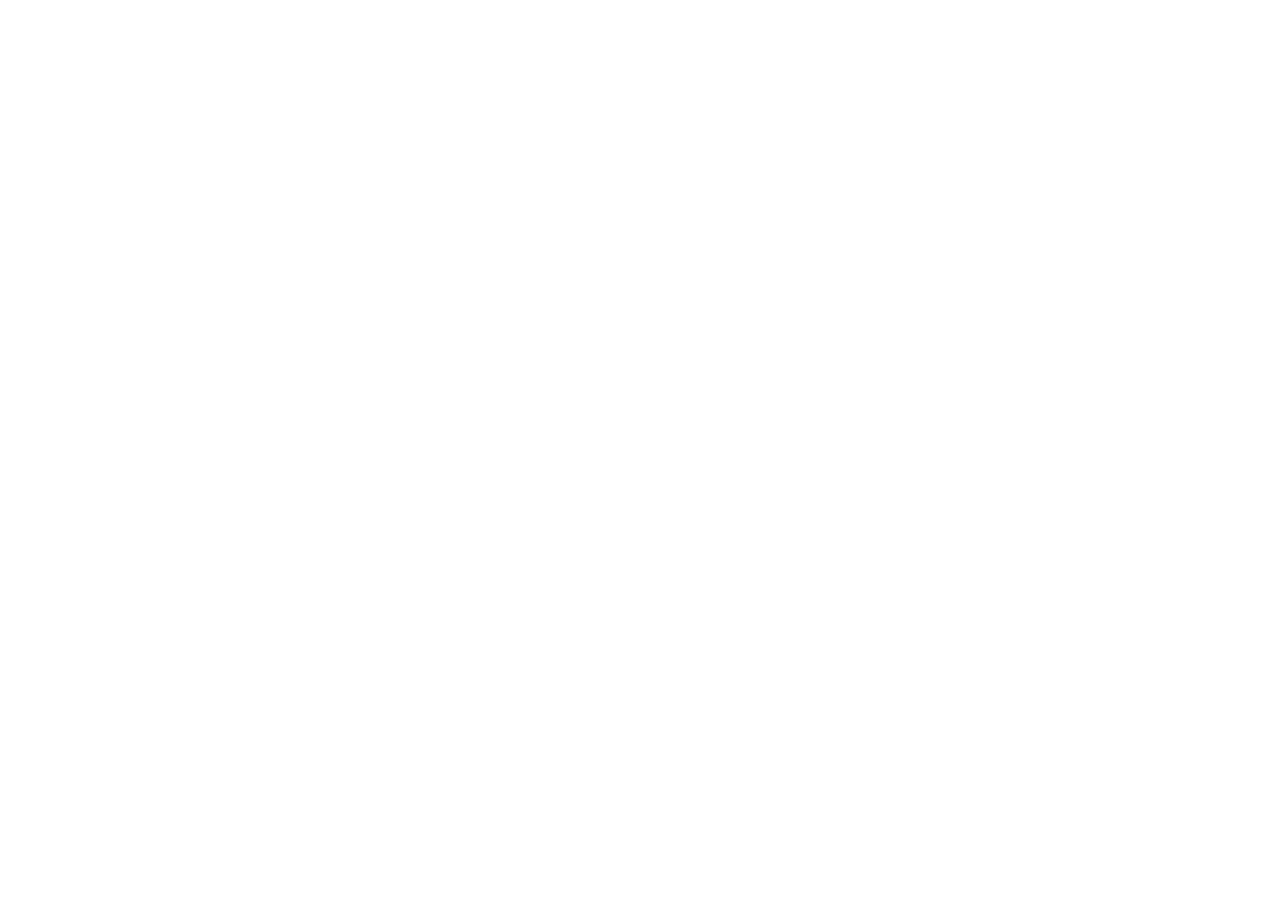
==== index.html @ 52d8357c "init project" ====
<!DOCTYPE html>
<html lang="en">

<head>
    <meta charset="UTF-8">
    <meta http-equiv="X-UA-Compatible" content="IE=edge">
    <meta name="viewport" content="width=device-width, initial-scale=1.0">
    <title>后台主页</title>
</head>

<body>

</body>

</html>
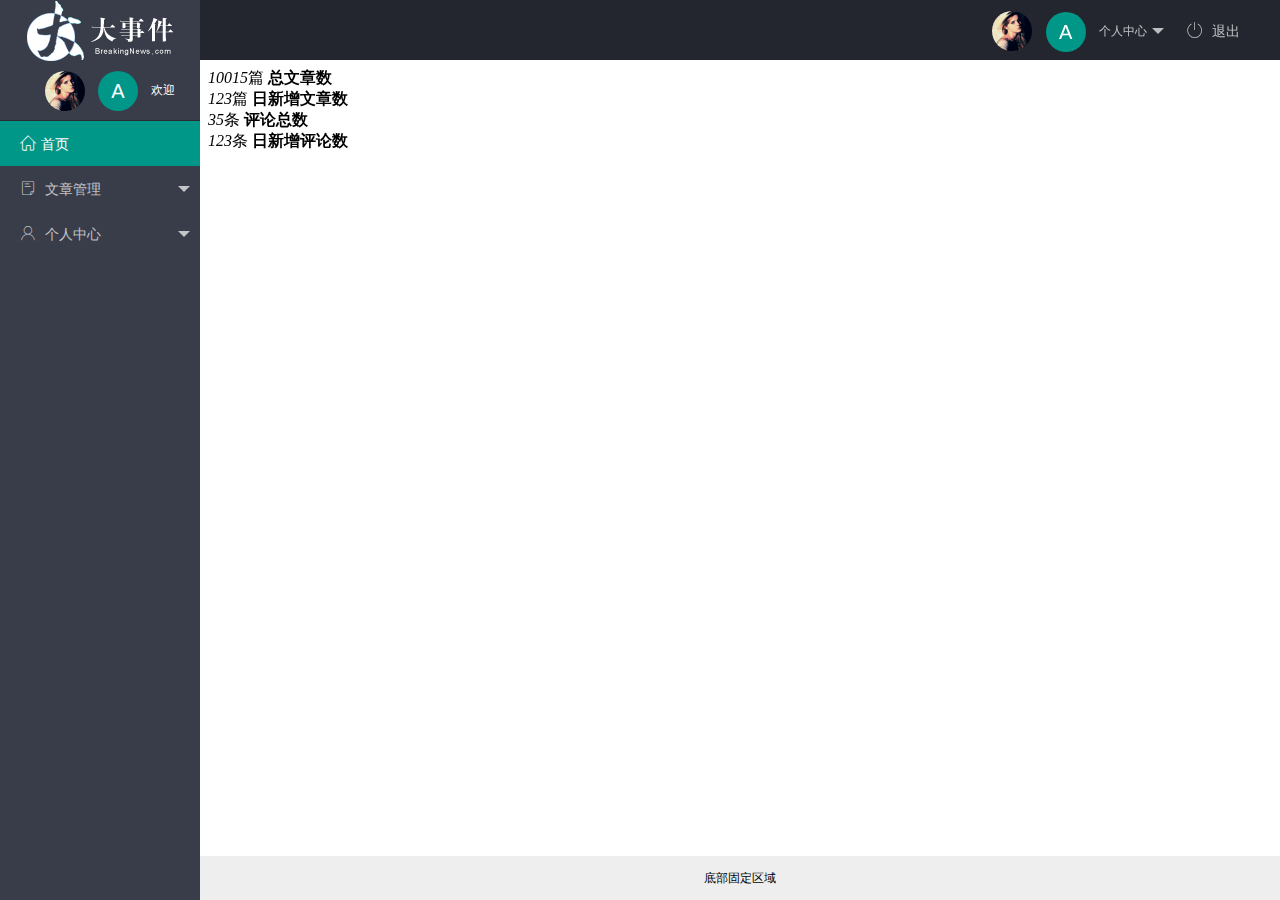
==== commit d38a1b38: "完成了主页功能" ====
--- a/index.html
+++ b/index.html
@@ -6,10 +6,88 @@
     <meta http-equiv="X-UA-Compatible" content="IE=edge">
     <meta name="viewport" content="width=device-width, initial-scale=1.0">
     <title>后台主页</title>
+    <link rel="stylesheet" href="assets/lib/layui/css/layui.css">
+    <!-- 导入自己的样式表 -->
+    <link rel="stylesheet" href="assets/css/index.css">
+    <!-- 导入第三方图标 -->
+    <link rel="stylesheet" href="assets/fonts/iconfont.css">
+    <!-- 导入jQuery文件 -->
+    <script src="assets/lib/jquery.js"></script>
+    <!-- 导入自己封装的Ajax -->
+    <script src="assets/js/baseAPI.js"></script>
+    <!-- 导入自己的js -->
+    <script src="assets/js/index.js"></script>
+
 </head>
 
 <body>
+    <div class="layui-layout layui-layout-admin">
+        <div class="layui-header">
+            <div class="layui-logo layui-hide-xs layui-bg-black">
+                <img src="assets/images/logo.png" alt="">
+            </div>
+            <ul class="layui-nav layui-layout-right">
+                <li class="layui-nav-item layui-hide layui-show-md-inline-block">
+                    <a href="javascript:;" class="userinfo">
+                        <img src="assets/images/sample.jpg" class="layui-nav-img">
+                        <span class="text-avatar">A</span> 个人中心
+                    </a>
+                    <dl class="layui-nav-child">
+                        <dd><a href="">基本资料</a></dd>
+                        <dd><a href="">更换头像</a></dd>
+                        <dd><a href="">充值密码</a></dd>
+                    </dl>
+                </li>
+                <li class="layui-nav-item" lay-header-event="menuRight" lay-unselect>
+                    <a href="javascript:;" id="btnLogout"><span class="iconfont icon-tuichu"></span>    退出</a>
+                </li>
+            </ul>
+        </div>
 
+        <div class="layui-side layui-bg-black">
+            <div class="layui-side-scroll">
+                <div class="userinfo">
+                    <img src="assets/images/sample.jpg" class="layui-nav-img">
+                    <span class="text-avatar">A</span>
+                    <span id="welcome">欢迎</span>
+                </div>
+                <!-- 左侧导航区域（可配合layui已有的垂直导航） -->
+                <ul class="layui-nav layui-nav-tree" lay-filter="test" lay-shrink="all">
+                    <li class="layui-nav-item layui-this">
+                        <a class="" href="home/dashboard.html" target="fm"><span class="iconfont icon-home"></span>首页</a>
+                    </li>
+                    <li class="layui-nav-item">
+                        <a href="javascript:;"><span class="iconfont icon-16"></span> 文章管理</a>
+                        <dl class="layui-nav-child">
+                            <dd><a href="javascript:;"><i class="layui-icon layui-icon-template-1"></i>  文章类别</a></dd>
+                            <dd><a href="javascript:;"><i class="layui-icon layui-icon-template-1"></i>  文章列表</a></dd>
+                            <dd><a href="javascript:;"><i class="layui-icon layui-icon-template-1"></i>  发布文章</a></dd>
+                        </dl>
+                    </li>
+                    <li class="layui-nav-item">
+                        <a href="javascript:;"><span class="iconfont icon-user"></span> 个人中心</a>
+                        <dl class="layui-nav-child">
+                            <dd><a href="javascript:;"><i class="layui-icon layui-icon-tabs"></i>基本资料</a></dd>
+                            <dd><a href="javascript:;"><i class="layui-icon layui-icon-tabs"></i>更换头像</a></dd>
+                            <dd><a href="javascript:;"><i class="layui-icon layui-icon-tabs"></i>重置密码</a></dd>
+                        </dl>
+                    </li>
+                </ul>
+            </div>
+        </div>
+
+        <div class="layui-body">
+            <!-- 内容主体区域 -->
+            <iframe name="fm" src="home/dashboard.html" frameborder="0"></iframe>
+        </div>
+
+        <div class="layui-footer">
+            <!-- 底部固定区域 -->
+            底部固定区域
+        </div>
+    </div>
+    <!-- 导入layui 的js文件 -->
+    <script src="assets/lib/layui/layui.all.js"></script>
 </body>
 
 </html>--- a/assets/lib/layui/css/layui.css
+++ b/assets/lib/layui/css/layui.css
@@ -0,0 +1,2 @@
+/** layui-v2.5.5 MIT License By https://www.layui.com */
+ .layui-inline,img{display:inline-block;vertical-align:middle}h1,h2,h3,h4,h5,h6{font-weight:400}.layui-edge,.layui-header,.layui-inline,.layui-main{position:relative}.layui-body,.layui-edge,.layui-elip{overflow:hidden}.layui-btn,.layui-edge,.layui-inline,img{vertical-align:middle}.layui-btn,.layui-disabled,.layui-icon,.layui-unselect{-moz-user-select:none;-webkit-user-select:none;-ms-user-select:none}.layui-elip,.layui-form-checkbox span,.layui-form-pane .layui-form-label{text-overflow:ellipsis;white-space:nowrap}.layui-breadcrumb,.layui-tree-btnGroup{visibility:hidden}blockquote,body,button,dd,div,dl,dt,form,h1,h2,h3,h4,h5,h6,input,li,ol,p,pre,td,textarea,th,ul{margin:0;padding:0;-webkit-tap-highlight-color:rgba(0,0,0,0)}a:active,a:hover{outline:0}img{border:none}li{list-style:none}table{border-collapse:collapse;border-spacing:0}h4,h5,h6{font-size:100%}button,input,optgroup,option,select,textarea{font-family:inherit;font-size:inherit;font-style:inherit;font-weight:inherit;outline:0}pre{white-space:pre-wrap;white-space:-moz-pre-wrap;white-space:-pre-wrap;white-space:-o-pre-wrap;word-wrap:break-word}body{line-height:24px;font:14px Helvetica Neue,Helvetica,PingFang SC,Tahoma,Arial,sans-serif}hr{height:1px;margin:10px 0;border:0;clear:both}a{color:#333;text-decoration:none}a:hover{color:#777}a cite{font-style:normal;*cursor:pointer}.layui-border-box,.layui-border-box *{box-sizing:border-box}.layui-box,.layui-box *{box-sizing:content-box}.layui-clear{clear:both;*zoom:1}.layui-clear:after{content:'\20';clear:both;*zoom:1;display:block;height:0}.layui-inline{*display:inline;*zoom:1}.layui-edge{display:inline-block;width:0;height:0;border-width:6px;border-style:dashed;border-color:transparent}.layui-edge-top{top:-4px;border-bottom-color:#999;border-bottom-style:solid}.layui-edge-right{border-left-color:#999;border-left-style:solid}.layui-edge-bottom{top:2px;border-top-color:#999;border-top-style:solid}.layui-edge-left{border-right-color:#999;border-right-style:solid}.layui-disabled,.layui-disabled:hover{color:#d2d2d2!important;cursor:not-allowed!important}.layui-circle{border-radius:100%}.layui-show{display:block!important}.layui-hide{display:none!important}@font-face{font-family:layui-icon;src:url(../font/iconfont.eot?v=250);src:url(../font/iconfont.eot?v=250#iefix) format('embedded-opentype'),url(../font/iconfont.woff2?v=250) format('woff2'),url(../font/iconfont.woff?v=250) format('woff'),url(../font/iconfont.ttf?v=250) format('truetype'),url(../font/iconfont.svg?v=250#layui-icon) format('svg')}.layui-icon{font-family:layui-icon!important;font-size:16px;font-style:normal;-webkit-font-smoothing:antialiased;-moz-osx-font-smoothing:grayscale}.layui-icon-reply-fill:before{content:"\e611"}.layui-icon-set-fill:before{content:"\e614"}.layui-icon-menu-fill:before{content:"\e60f"}.layui-icon-search:before{content:"\e615"}.layui-icon-share:before{content:"\e641"}.layui-icon-set-sm:before{content:"\e620"}.layui-icon-engine:before{content:"\e628"}.layui-icon-close:before{content:"\1006"}.layui-icon-close-fill:before{content:"\1007"}.layui-icon-chart-screen:before{content:"\e629"}.layui-icon-star:before{content:"\e600"}.layui-icon-circle-dot:before{content:"\e617"}.layui-icon-chat:before{content:"\e606"}.layui-icon-release:before{content:"\e609"}.layui-icon-list:before{content:"\e60a"}.layui-icon-chart:before{content:"\e62c"}.layui-icon-ok-circle:before{content:"\1005"}.layui-icon-layim-theme:before{content:"\e61b"}.layui-icon-table:before{content:"\e62d"}.layui-icon-right:before{content:"\e602"}.layui-icon-left:before{content:"\e603"}.layui-icon-cart-simple:before{content:"\e698"}.layui-icon-face-cry:before{content:"\e69c"}.layui-icon-face-smile:before{content:"\e6af"}.layui-icon-survey:before{content:"\e6b2"}.layui-icon-tree:before{content:"\e62e"}.layui-icon-upload-circle:before{content:"\e62f"}.layui-icon-add-circle:before{content:"\e61f"}.layui-icon-download-circle:before{content:"\e601"}.layui-icon-templeate-1:before{content:"\e630"}.layui-icon-util:before{content:"\e631"}.layui-icon-face-surprised:before{content:"\e664"}.layui-icon-edit:before{content:"\e642"}.layui-icon-speaker:before{content:"\e645"}.layui-icon-down:before{content:"\e61a"}.layui-icon-file:before{content:"\e621"}.layui-icon-layouts:before{content:"\e632"}.layui-icon-rate-half:before{content:"\e6c9"}.layui-icon-add-circle-fine:before{content:"\e608"}.layui-icon-prev-circle:before{content:"\e633"}.layui-icon-read:before{content:"\e705"}.layui-icon-404:before{content:"\e61c"}.layui-icon-carousel:before{content:"\e634"}.layui-icon-help:before{content:"\e607"}.layui-icon-code-circle:before{content:"\e635"}.layui-icon-water:before{content:"\e636"}.layui-icon-username:before{content:"\e66f"}.layui-icon-find-fill:before{content:"\e670"}.layui-icon-about:before{content:"\e60b"}.layui-icon-location:before{content:"\e715"}.layui-icon-up:before{content:"\e619"}.layui-icon-pause:before{content:"\e651"}.layui-icon-date:before{content:"\e637"}.layui-icon-layim-uploadfile:before{content:"\e61d"}.layui-icon-delete:before{content:"\e640"}.layui-icon-play:before{content:"\e652"}.layui-icon-top:before{content:"\e604"}.layui-icon-friends:before{content:"\e612"}.layui-icon-refresh-3:before{content:"\e9aa"}.layui-icon-ok:before{content:"\e605"}.layui-icon-layer:before{content:"\e638"}.layui-icon-face-smile-fine:before{content:"\e60c"}.layui-icon-dollar:before{content:"\e659"}.layui-icon-group:before{content:"\e613"}.layui-icon-layim-download:before{content:"\e61e"}.layui-icon-picture-fine:before{content:"\e60d"}.layui-icon-link:before{content:"\e64c"}.layui-icon-diamond:before{content:"\e735"}.layui-icon-log:before{content:"\e60e"}.layui-icon-rate-solid:before{content:"\e67a"}.layui-icon-fonts-del:before{content:"\e64f"}.layui-icon-unlink:before{content:"\e64d"}.layui-icon-fonts-clear:before{content:"\e639"}.layui-icon-triangle-r:before{content:"\e623"}.layui-icon-circle:before{content:"\e63f"}.layui-icon-radio:before{content:"\e643"}.layui-icon-align-center:before{content:"\e647"}.layui-icon-align-right:before{content:"\e648"}.layui-icon-align-left:before{content:"\e649"}.layui-icon-loading-1:before{content:"\e63e"}.layui-icon-return:before{content:"\e65c"}.layui-icon-fonts-strong:before{content:"\e62b"}.layui-icon-upload:before{content:"\e67c"}.layui-icon-dialogue:before{content:"\e63a"}.layui-icon-video:before{content:"\e6ed"}.layui-icon-headset:before{content:"\e6fc"}.layui-icon-cellphone-fine:before{content:"\e63b"}.layui-icon-add-1:before{content:"\e654"}.layui-icon-face-smile-b:before{content:"\e650"}.layui-icon-fonts-html:before{content:"\e64b"}.layui-icon-form:before{content:"\e63c"}.layui-icon-cart:before{content:"\e657"}.layui-icon-camera-fill:before{content:"\e65d"}.layui-icon-tabs:before{content:"\e62a"}.layui-icon-fonts-code:before{content:"\e64e"}.layui-icon-fire:before{content:"\e756"}.layui-icon-set:before{content:"\e716"}.layui-icon-fonts-u:before{content:"\e646"}.layui-icon-triangle-d:before{content:"\e625"}.layui-icon-tips:before{content:"\e702"}.layui-icon-picture:before{content:"\e64a"}.layui-icon-more-vertical:before{content:"\e671"}.layui-icon-flag:before{content:"\e66c"}.layui-icon-loading:before{content:"\e63d"}.layui-icon-fonts-i:before{content:"\e644"}.layui-icon-refresh-1:before{content:"\e666"}.layui-icon-rmb:before{content:"\e65e"}.layui-icon-home:before{content:"\e68e"}.layui-icon-user:before{content:"\e770"}.layui-icon-notice:before{content:"\e667"}.layui-icon-login-weibo:before{content:"\e675"}.layui-icon-voice:before{content:"\e688"}.layui-icon-upload-drag:before{content:"\e681"}.layui-icon-login-qq:before{content:"\e676"}.layui-icon-snowflake:before{content:"\e6b1"}.layui-icon-file-b:before{content:"\e655"}.layui-icon-template:before{content:"\e663"}.layui-icon-auz:before{content:"\e672"}.layui-icon-console:before{content:"\e665"}.layui-icon-app:before{content:"\e653"}.layui-icon-prev:before{content:"\e65a"}.layui-icon-website:before{content:"\e7ae"}.layui-icon-next:before{content:"\e65b"}.layui-icon-component:before{content:"\e857"}.layui-icon-more:before{content:"\e65f"}.layui-icon-login-wechat:before{content:"\e677"}.layui-icon-shrink-right:before{content:"\e668"}.layui-icon-spread-left:before{content:"\e66b"}.layui-icon-camera:before{content:"\e660"}.layui-icon-note:before{content:"\e66e"}.layui-icon-refresh:before{content:"\e669"}.layui-icon-female:before{content:"\e661"}.layui-icon-male:before{content:"\e662"}.layui-icon-password:before{content:"\e673"}.layui-icon-senior:before{content:"\e674"}.layui-icon-theme:before{content:"\e66a"}.layui-icon-tread:before{content:"\e6c5"}.layui-icon-praise:before{content:"\e6c6"}.layui-icon-star-fill:before{content:"\e658"}.layui-icon-rate:before{content:"\e67b"}.layui-icon-template-1:before{content:"\e656"}.layui-icon-vercode:before{content:"\e679"}.layui-icon-cellphone:before{content:"\e678"}.layui-icon-screen-full:before{content:"\e622"}.layui-icon-screen-restore:before{content:"\e758"}.layui-icon-cols:before{content:"\e610"}.layui-icon-export:before{content:"\e67d"}.layui-icon-print:before{content:"\e66d"}.layui-icon-slider:before{content:"\e714"}.layui-icon-addition:before{content:"\e624"}.layui-icon-subtraction:before{content:"\e67e"}.layui-icon-service:before{content:"\e626"}.layui-icon-transfer:before{content:"\e691"}.layui-main{width:1140px;margin:0 auto}.layui-header{z-index:1000;height:60px}.layui-header a:hover{transition:all .5s;-webkit-transition:all .5s}.layui-side{position:fixed;left:0;top:0;bottom:0;z-index:999;width:200px;overflow-x:hidden}.layui-side-scroll{position:relative;width:220px;height:100%;overflow-x:hidden}.layui-body{position:absolute;left:200px;right:0;top:0;bottom:0;z-index:998;width:auto;overflow-y:auto;box-sizing:border-box}.layui-layout-body{overflow:hidden}.layui-layout-admin .layui-header{background-color:#23262E}.layui-layout-admin .layui-side{top:60px;width:200px;overflow-x:hidden}.layui-layout-admin .layui-body{position:fixed;top:60px;bottom:44px}.layui-layout-admin .layui-main{width:auto;margin:0 15px}.layui-layout-admin .layui-footer{position:fixed;left:200px;right:0;bottom:0;height:44px;line-height:44px;padding:0 15px;background-color:#eee}.layui-layout-admin .layui-logo{position:absolute;left:0;top:0;width:200px;height:100%;line-height:60px;text-align:center;color:#009688;font-size:16px}.layui-layout-admin .layui-header .layui-nav{background:0 0}.layui-layout-left{position:absolute!important;left:200px;top:0}.layui-layout-right{position:absolute!important;right:0;top:0}.layui-container{position:relative;margin:0 auto;padding:0 15px;box-sizing:border-box}.layui-fluid{position:relative;margin:0 auto;padding:0 15px}.layui-row:after,.layui-row:before{content:'';display:block;clear:both}.layui-col-lg1,.layui-col-lg10,.layui-col-lg11,.layui-col-lg12,.layui-col-lg2,.layui-col-lg3,.layui-col-lg4,.layui-col-lg5,.layui-col-lg6,.layui-col-lg7,.layui-col-lg8,.layui-col-lg9,.layui-col-md1,.layui-col-md10,.layui-col-md11,.layui-col-md12,.layui-col-md2,.layui-col-md3,.layui-col-md4,.layui-col-md5,.layui-col-md6,.layui-col-md7,.layui-col-md8,.layui-col-md9,.layui-col-sm1,.layui-col-sm10,.layui-col-sm11,.layui-col-sm12,.layui-col-sm2,.layui-col-sm3,.layui-col-sm4,.layui-col-sm5,.layui-col-sm6,.layui-col-sm7,.layui-col-sm8,.layui-col-sm9,.layui-col-xs1,.layui-col-xs10,.layui-col-xs11,.layui-col-xs12,.layui-col-xs2,.layui-col-xs3,.layui-col-xs4,.layui-col-xs5,.layui-col-xs6,.layui-col-xs7,.layui-col-xs8,.layui-col-xs9{position:relative;display:block;box-sizing:border-box}.layui-col-xs1,.layui-col-xs10,.layui-col-xs11,.layui-col-xs12,.layui-col-xs2,.layui-col-xs3,.layui-col-xs4,.layui-col-xs5,.layui-col-xs6,.layui-col-xs7,.layui-col-xs8,.layui-col-xs9{float:left}.layui-col-xs1{width:8.33333333%}.layui-col-xs2{width:16.66666667%}.layui-col-xs3{width:25%}.layui-col-xs4{width:33.33333333%}.layui-col-xs5{width:41.66666667%}.layui-col-xs6{width:50%}.layui-col-xs7{width:58.33333333%}.layui-col-xs8{width:66.66666667%}.layui-col-xs9{width:75%}.layui-col-xs10{width:83.33333333%}.layui-col-xs11{width:91.66666667%}.layui-col-xs12{width:100%}.layui-col-xs-offset1{margin-left:8.33333333%}.layui-col-xs-offset2{margin-left:16.66666667%}.layui-col-xs-offset3{margin-left:25%}.layui-col-xs-offset4{margin-left:33.33333333%}.layui-col-xs-offset5{margin-left:41.66666667%}.layui-col-xs-offset6{margin-left:50%}.layui-col-xs-offset7{margin-left:58.33333333%}.layui-col-xs-offset8{margin-left:66.66666667%}.layui-col-xs-offset9{margin-left:75%}.layui-col-xs-offset10{margin-left:83.33333333%}.layui-col-xs-offset11{margin-left:91.66666667%}.layui-col-xs-offset12{margin-left:100%}@media screen and (max-width:768px){.layui-hide-xs{display:none!important}.layui-show-xs-block{display:block!important}.layui-show-xs-inline{display:inline!important}.layui-show-xs-inline-block{display:inline-block!important}}@media screen and (min-width:768px){.layui-container{width:750px}.layui-hide-sm{display:none!important}.layui-show-sm-block{display:block!important}.layui-show-sm-inline{display:inline!important}.layui-show-sm-inline-block{display:inline-block!important}.layui-col-sm1,.layui-col-sm10,.layui-col-sm11,.layui-col-sm12,.layui-col-sm2,.layui-col-sm3,.layui-col-sm4,.layui-col-sm5,.layui-col-sm6,.layui-col-sm7,.layui-col-sm8,.layui-col-sm9{float:left}.layui-col-sm1{width:8.33333333%}.layui-col-sm2{width:16.66666667%}.layui-col-sm3{width:25%}.layui-col-sm4{width:33.33333333%}.layui-col-sm5{width:41.66666667%}.layui-col-sm6{width:50%}.layui-col-sm7{width:58.33333333%}.layui-col-sm8{width:66.66666667%}.layui-col-sm9{width:75%}.layui-col-sm10{width:83.33333333%}.layui-col-sm11{width:91.66666667%}.layui-col-sm12{width:100%}.layui-col-sm-offset1{margin-left:8.33333333%}.layui-col-sm-offset2{margin-left:16.66666667%}.layui-col-sm-offset3{margin-left:25%}.layui-col-sm-offset4{margin-left:33.33333333%}.layui-col-sm-offset5{margin-left:41.66666667%}.layui-col-sm-offset6{margin-left:50%}.layui-col-sm-offset7{margin-left:58.33333333%}.layui-col-sm-offset8{margin-left:66.66666667%}.layui-col-sm-offset9{margin-left:75%}.layui-col-sm-offset10{margin-left:83.33333333%}.layui-col-sm-offset11{margin-left:91.66666667%}.layui-col-sm-offset12{margin-left:100%}}@media screen and (min-width:992px){.layui-container{width:970px}.layui-hide-md{display:none!important}.layui-show-md-block{display:block!important}.layui-show-md-inline{display:inline!important}.layui-show-md-inline-block{display:inline-block!important}.layui-col-md1,.layui-col-md10,.layui-col-md11,.layui-col-md12,.layui-col-md2,.layui-col-md3,.layui-col-md4,.layui-col-md5,.layui-col-md6,.layui-col-md7,.layui-col-md8,.layui-col-md9{float:left}.layui-col-md1{width:8.33333333%}.layui-col-md2{width:16.66666667%}.layui-col-md3{width:25%}.layui-col-md4{width:33.33333333%}.layui-col-md5{width:41.66666667%}.layui-col-md6{width:50%}.layui-col-md7{width:58.33333333%}.layui-col-md8{width:66.66666667%}.layui-col-md9{width:75%}.layui-col-md10{width:83.33333333%}.layui-col-md11{width:91.66666667%}.layui-col-md12{width:100%}.layui-col-md-offset1{margin-left:8.33333333%}.layui-col-md-offset2{margin-left:16.66666667%}.layui-col-md-offset3{margin-left:25%}.layui-col-md-offset4{margin-left:33.33333333%}.layui-col-md-offset5{margin-left:41.66666667%}.layui-col-md-offset6{margin-left:50%}.layui-col-md-offset7{margin-left:58.33333333%}.layui-col-md-offset8{margin-left:66.66666667%}.layui-col-md-offset9{margin-left:75%}.layui-col-md-offset10{margin-left:83.33333333%}.layui-col-md-offset11{margin-left:91.66666667%}.layui-col-md-offset12{margin-left:100%}}@media screen and (min-width:1200px){.layui-container{width:1170px}.layui-hide-lg{display:none!important}.layui-show-lg-block{display:block!important}.layui-show-lg-inline{display:inline!important}.layui-show-lg-inline-block{display:inline-block!important}.layui-col-lg1,.layui-col-lg10,.layui-col-lg11,.layui-col-lg12,.layui-col-lg2,.layui-col-lg3,.layui-col-lg4,.layui-col-lg5,.layui-col-lg6,.layui-col-lg7,.layui-col-lg8,.layui-col-lg9{float:left}.layui-col-lg1{width:8.33333333%}.layui-col-lg2{width:16.66666667%}.layui-col-lg3{width:25%}.layui-col-lg4{width:33.33333333%}.layui-col-lg5{width:41.66666667%}.layui-col-lg6{width:50%}.layui-col-lg7{width:58.33333333%}.layui-col-lg8{width:66.66666667%}.layui-col-lg9{width:75%}.layui-col-lg10{width:83.33333333%}.layui-col-lg11{width:91.66666667%}.layui-col-lg12{width:100%}.layui-col-lg-offset1{margin-left:8.33333333%}.layui-col-lg-offset2{margin-left:16.66666667%}.layui-col-lg-offset3{margin-left:25%}.layui-col-lg-offset4{margin-left:33.33333333%}.layui-col-lg-offset5{margin-left:41.66666667%}.layui-col-lg-offset6{margin-left:50%}.layui-col-lg-offset7{margin-left:58.33333333%}.layui-col-lg-offset8{margin-left:66.66666667%}.layui-col-lg-offset9{margin-left:75%}.layui-col-lg-offset10{margin-left:83.33333333%}.layui-col-lg-offset11{margin-left:91.66666667%}.layui-col-lg-offset12{margin-left:100%}}.layui-col-space1{margin:-.5px}.layui-col-space1>*{padding:.5px}.layui-col-space3{margin:-1.5px}.layui-col-space3>*{padding:1.5px}.layui-col-space5{margin:-2.5px}.layui-col-space5>*{padding:2.5px}.layui-col-space8{margin:-3.5px}.layui-col-space8>*{padding:3.5px}.layui-col-space10{margin:-5px}.layui-col-space10>*{padding:5px}.layui-col-space12{margin:-6px}.layui-col-space12>*{padding:6px}.layui-col-space15{margin:-7.5px}.layui-col-space15>*{padding:7.5px}.layui-col-space18{margin:-9px}.layui-col-space18>*{padding:9px}.layui-col-space20{margin:-10px}.layui-col-space20>*{padding:10px}.layui-col-space22{margin:-11px}.layui-col-space22>*{padding:11px}.layui-col-space25{margin:-12.5px}.layui-col-space25>*{padding:12.5px}.layui-col-space30{margin:-15px}.layui-col-space30>*{padding:15px}.layui-btn,.layui-input,.layui-select,.layui-textarea,.layui-upload-button{outline:0;-webkit-appearance:none;transition:all .3s;-webkit-transition:all .3s;box-sizing:border-box}.layui-elem-quote{margin-bottom:10px;padding:15px;line-height:22px;border-left:5px solid #009688;border-radius:0 2px 2px 0;background-color:#f2f2f2}.layui-quote-nm{border-style:solid;border-width:1px 1px 1px 5px;background:0 0}.layui-elem-field{margin-bottom:10px;padding:0;border-width:1px;border-style:solid}.layui-elem-field legend{margin-left:20px;padding:0 10px;font-size:20px;font-weight:300}.layui-field-title{margin:10px 0 20px;border-width:1px 0 0}.layui-field-box{padding:10px 15px}.layui-field-title .layui-field-box{padding:10px 0}.layui-progress{position:relative;height:6px;border-radius:20px;background-color:#e2e2e2}.layui-progress-bar{position:absolute;left:0;top:0;width:0;max-width:100%;height:6px;border-radius:20px;text-align:right;background-color:#5FB878;transition:all .3s;-webkit-transition:all .3s}.layui-progress-big,.layui-progress-big .layui-progress-bar{height:18px;line-height:18px}.layui-progress-text{position:relative;top:-20px;line-height:18px;font-size:12px;color:#666}.layui-progress-big .layui-progress-text{position:static;padding:0 10px;color:#fff}.layui-collapse{border-width:1px;border-style:solid;border-radius:2px}.layui-colla-content,.layui-colla-item{border-top-width:1px;border-top-style:solid}.layui-colla-item:first-child{border-top:none}.layui-colla-title{position:relative;height:42px;line-height:42px;padding:0 15px 0 35px;color:#333;background-color:#f2f2f2;cursor:pointer;font-size:14px;overflow:hidden}.layui-colla-content{display:none;padding:10px 15px;line-height:22px;color:#666}.layui-colla-icon{position:absolute;left:15px;top:0;font-size:14px}.layui-card{margin-bottom:15px;border-radius:2px;background-color:#fff;box-shadow:0 1px 2px 0 rgba(0,0,0,.05)}.layui-card:last-child{margin-bottom:0}.layui-card-header{position:relative;height:42px;line-height:42px;padding:0 15px;border-bottom:1px solid #f6f6f6;color:#333;border-radius:2px 2px 0 0;font-size:14px}.layui-bg-black,.layui-bg-blue,.layui-bg-cyan,.layui-bg-green,.layui-bg-orange,.layui-bg-red{color:#fff!important}.layui-card-body{position:relative;padding:10px 15px;line-height:24px}.layui-card-body[pad15]{padding:15px}.layui-card-body[pad20]{padding:20px}.layui-card-body .layui-table{margin:5px 0}.layui-card .layui-tab{margin:0}.layui-panel-window{position:relative;padding:15px;border-radius:0;border-top:5px solid #E6E6E6;background-color:#fff}.layui-auxiliar-moving{position:fixed;left:0;right:0;top:0;bottom:0;width:100%;height:100%;background:0 0;z-index:9999999999}.layui-form-label,.layui-form-mid,.layui-form-select,.layui-input-block,.layui-input-inline,.layui-textarea{position:relative}.layui-bg-red{background-color:#FF5722!important}.layui-bg-orange{background-color:#FFB800!important}.layui-bg-green{background-color:#009688!important}.layui-bg-cyan{background-color:#2F4056!important}.layui-bg-blue{background-color:#1E9FFF!important}.layui-bg-black{background-color:#393D49!important}.layui-bg-gray{background-color:#eee!important;color:#666!important}.layui-badge-rim,.layui-colla-content,.layui-colla-item,.layui-collapse,.layui-elem-field,.layui-form-pane .layui-form-item[pane],.layui-form-pane .layui-form-label,.layui-input,.layui-layedit,.layui-layedit-tool,.layui-quote-nm,.layui-select,.layui-tab-bar,.layui-tab-card,.layui-tab-title,.layui-tab-title .layui-this:after,.layui-textarea{border-color:#e6e6e6}.layui-timeline-item:before,hr{background-color:#e6e6e6}.layui-text{line-height:22px;font-size:14px;color:#666}.layui-text h1,.layui-text h2,.layui-text h3{font-weight:500;color:#333}.layui-text h1{font-size:30px}.layui-text h2{font-size:24px}.layui-text h3{font-size:18px}.layui-text a:not(.layui-btn){color:#01AAED}.layui-text a:not(.layui-btn):hover{text-decoration:underline}.layui-text ul{padding:5px 0 5px 15px}.layui-text ul li{margin-top:5px;list-style-type:disc}.layui-text em,.layui-word-aux{color:#999!important;padding:0 5px!important}.layui-btn{display:inline-block;height:38px;line-height:38px;padding:0 18px;background-color:#009688;color:#fff;white-space:nowrap;text-align:center;font-size:14px;border:none;border-radius:2px;cursor:pointer}.layui-btn:hover{opacity:.8;filter:alpha(opacity=80);color:#fff}.layui-btn:active{opacity:1;filter:alpha(opacity=100)}.layui-btn+.layui-btn{margin-left:10px}.layui-btn-container{font-size:0}.layui-btn-container .layui-btn{margin-right:10px;margin-bottom:10px}.layui-btn-container .layui-btn+.layui-btn{margin-left:0}.layui-table .layui-btn-container .layui-btn{margin-bottom:9px}.layui-btn-radius{border-radius:100px}.layui-btn .layui-icon{margin-right:3px;font-size:18px;vertical-align:bottom;vertical-align:middle\9}.layui-btn-primary{border:1px solid #C9C9C9;background-color:#fff;color:#555}.layui-btn-primary:hover{border-color:#009688;color:#333}.layui-btn-normal{background-color:#1E9FFF}.layui-btn-warm{background-color:#FFB800}.layui-btn-danger{background-color:#FF5722}.layui-btn-checked{background-color:#5FB878}.layui-btn-disabled,.layui-btn-disabled:active,.layui-btn-disabled:hover{border:1px solid #e6e6e6;background-color:#FBFBFB;color:#C9C9C9;cursor:not-allowed;opacity:1}.layui-btn-lg{height:44px;line-height:44px;padding:0 25px;font-size:16px}.layui-btn-sm{height:30px;line-height:30px;padding:0 10px;font-size:12px}.layui-btn-sm i{font-size:16px!important}.layui-btn-xs{height:22px;line-height:22px;padding:0 5px;font-size:12px}.layui-btn-xs i{font-size:14px!important}.layui-btn-group{display:inline-block;vertical-align:middle;font-size:0}.layui-btn-group .layui-btn{margin-left:0!important;margin-right:0!important;border-left:1px solid rgba(255,255,255,.5);border-radius:0}.layui-btn-group .layui-btn-primary{border-left:none}.layui-btn-group .layui-btn-primary:hover{border-color:#C9C9C9;color:#009688}.layui-btn-group .layui-btn:first-child{border-left:none;border-radius:2px 0 0 2px}.layui-btn-group .layui-btn-primary:first-child{border-left:1px solid #c9c9c9}.layui-btn-group .layui-btn:last-child{border-radius:0 2px 2px 0}.layui-btn-group .layui-btn+.layui-btn{margin-left:0}.layui-btn-group+.layui-btn-group{margin-left:10px}.layui-btn-fluid{width:100%}.layui-input,.layui-select,.layui-textarea{height:38px;line-height:1.3;line-height:38px\9;border-width:1px;border-style:solid;background-color:#fff;border-radius:2px}.layui-input::-webkit-input-placeholder,.layui-select::-webkit-input-placeholder,.layui-textarea::-webkit-input-placeholder{line-height:1.3}.layui-input,.layui-textarea{display:block;width:100%;padding-left:10px}.layui-input:hover,.layui-textarea:hover{border-color:#D2D2D2!important}.layui-input:focus,.layui-textarea:focus{border-color:#C9C9C9!important}.layui-textarea{min-height:100px;height:auto;line-height:20px;padding:6px 10px;resize:vertical}.layui-select{padding:0 10px}.layui-form input[type=checkbox],.layui-form input[type=radio],.layui-form select{display:none}.layui-form [lay-ignore]{display:initial}.layui-form-item{margin-bottom:15px;clear:both;*zoom:1}.layui-form-item:after{content:'\20';clear:both;*zoom:1;display:block;height:0}.layui-form-label{float:left;display:block;padding:9px 15px;width:80px;font-weight:400;line-height:20px;text-align:right}.layui-form-label-col{display:block;float:none;padding:9px 0;line-height:20px;text-align:left}.layui-form-item .layui-inline{margin-bottom:5px;margin-right:10px}.layui-input-block{margin-left:110px;min-height:36px}.layui-input-inline{display:inline-block;vertical-align:middle}.layui-form-item .layui-input-inline{float:left;width:190px;margin-right:10px}.layui-form-text .layui-input-inline{width:auto}.layui-form-mid{float:left;display:block;padding:9px 0!important;line-height:20px;margin-right:10px}.layui-form-danger+.layui-form-select .layui-input,.layui-form-danger:focus{border-color:#FF5722!important}.layui-form-select .layui-input{padding-right:30px;cursor:pointer}.layui-form-select .layui-edge{position:absolute;right:10px;top:50%;margin-top:-3px;cursor:pointer;border-width:6px;border-top-color:#c2c2c2;border-top-style:solid;transition:all .3s;-webkit-transition:all .3s}.layui-form-select dl{display:none;position:absolute;left:0;top:42px;padding:5px 0;z-index:899;min-width:100%;border:1px solid #d2d2d2;max-height:300px;overflow-y:auto;background-color:#fff;border-radius:2px;box-shadow:0 2px 4px rgba(0,0,0,.12);box-sizing:border-box}.layui-form-select dl dd,.layui-form-select dl dt{padding:0 10px;line-height:36px;white-space:nowrap;overflow:hidden;text-overflow:ellipsis}.layui-form-select dl dt{font-size:12px;color:#999}.layui-form-select dl dd{cursor:pointer}.layui-form-select dl dd:hover{background-color:#f2f2f2;-webkit-transition:.5s all;transition:.5s all}.layui-form-select .layui-select-group dd{padding-left:20px}.layui-form-select dl dd.layui-select-tips{padding-left:10px!important;color:#999}.layui-form-select dl dd.layui-this{background-color:#5FB878;color:#fff}.layui-form-checkbox,.layui-form-select dl dd.layui-disabled{background-color:#fff}.layui-form-selected dl{display:block}.layui-form-checkbox,.layui-form-checkbox *,.layui-form-switch{display:inline-block;vertical-align:middle}.layui-form-selected .layui-edge{margin-top:-9px;-webkit-transform:rotate(180deg);transform:rotate(180deg);margin-top:-3px\9}:root .layui-form-selected .layui-edge{margin-top:-9px\0/IE9}.layui-form-selectup dl{top:auto;bottom:42px}.layui-select-none{margin:5px 0;text-align:center;color:#999}.layui-select-disabled .layui-disabled{border-color:#eee!important}.layui-select-disabled .layui-edge{border-top-color:#d2d2d2}.layui-form-checkbox{position:relative;height:30px;line-height:30px;margin-right:10px;padding-right:30px;cursor:pointer;font-size:0;-webkit-transition:.1s linear;transition:.1s linear;box-sizing:border-box}.layui-form-checkbox span{padding:0 10px;height:100%;font-size:14px;border-radius:2px 0 0 2px;background-color:#d2d2d2;color:#fff;overflow:hidden}.layui-form-checkbox:hover span{background-color:#c2c2c2}.layui-form-checkbox i{position:absolute;right:0;top:0;width:30px;height:28px;border:1px solid #d2d2d2;border-left:none;border-radius:0 2px 2px 0;color:#fff;font-size:20px;text-align:center}.layui-form-checkbox:hover i{border-color:#c2c2c2;color:#c2c2c2}.layui-form-checked,.layui-form-checked:hover{border-color:#5FB878}.layui-form-checked span,.layui-form-checked:hover span{background-color:#5FB878}.layui-form-checked i,.layui-form-checked:hover i{color:#5FB878}.layui-form-item .layui-form-checkbox{margin-top:4px}.layui-form-checkbox[lay-skin=primary]{height:auto!important;line-height:normal!important;min-width:18px;min-height:18px;border:none!important;margin-right:0;padding-left:28px;padding-right:0;background:0 0}.layui-form-checkbox[lay-skin=primary] span{padding-left:0;padding-right:15px;line-height:18px;background:0 0;color:#666}.layui-form-checkbox[lay-skin=primary] i{right:auto;left:0;width:16px;height:16px;line-height:16px;border:1px solid #d2d2d2;font-size:12px;border-radius:2px;background-color:#fff;-webkit-transition:.1s linear;transition:.1s linear}.layui-form-checkbox[lay-skin=primary]:hover i{border-color:#5FB878;color:#fff}.layui-form-checked[lay-skin=primary] i{border-color:#5FB878!important;background-color:#5FB878;color:#fff}.layui-checkbox-disbaled[lay-skin=primary] span{background:0 0!important;color:#c2c2c2}.layui-checkbox-disbaled[lay-skin=primary]:hover i{border-color:#d2d2d2}.layui-form-item .layui-form-checkbox[lay-skin=primary]{margin-top:10px}.layui-form-switch{position:relative;height:22px;line-height:22px;min-width:35px;padding:0 5px;margin-top:8px;border:1px solid #d2d2d2;border-radius:20px;cursor:pointer;background-color:#fff;-webkit-transition:.1s linear;transition:.1s linear}.layui-form-switch i{position:absolute;left:5px;top:3px;width:16px;height:16px;border-radius:20px;background-color:#d2d2d2;-webkit-transition:.1s linear;transition:.1s linear}.layui-form-switch em{position:relative;top:0;width:25px;margin-left:21px;padding:0!important;text-align:center!important;color:#999!important;font-style:normal!important;font-size:12px}.layui-form-onswitch{border-color:#5FB878;background-color:#5FB878}.layui-checkbox-disbaled,.layui-checkbox-disbaled i{border-color:#e2e2e2!important}.layui-form-onswitch i{left:100%;margin-left:-21px;background-color:#fff}.layui-form-onswitch em{margin-left:5px;margin-right:21px;color:#fff!important}.layui-checkbox-disbaled span{background-color:#e2e2e2!important}.layui-checkbox-disbaled:hover i{color:#fff!important}[lay-radio]{display:none}.layui-form-radio,.layui-form-radio *{display:inline-block;vertical-align:middle}.layui-form-radio{line-height:28px;margin:6px 10px 0 0;padding-right:10px;cursor:pointer;font-size:0}.layui-form-radio *{font-size:14px}.layui-form-radio>i{margin-right:8px;font-size:22px;color:#c2c2c2}.layui-form-radio>i:hover,.layui-form-radioed>i{color:#5FB878}.layui-radio-disbaled>i{color:#e2e2e2!important}.layui-form-pane .layui-form-label{width:110px;padding:8px 15px;height:38px;line-height:20px;border-width:1px;border-style:solid;border-radius:2px 0 0 2px;text-align:center;background-color:#FBFBFB;overflow:hidden;box-sizing:border-box}.layui-form-pane .layui-input-inline{margin-left:-1px}.layui-form-pane .layui-input-block{margin-left:110px;left:-1px}.layui-form-pane .layui-input{border-radius:0 2px 2px 0}.layui-form-pane .layui-form-text .layui-form-label{float:none;width:100%;border-radius:2px;box-sizing:border-box;text-align:left}.layui-form-pane .layui-form-text .layui-input-inline{display:block;margin:0;top:-1px;clear:both}.layui-form-pane .layui-form-text .layui-input-block{margin:0;left:0;top:-1px}.layui-form-pane .layui-form-text .layui-textarea{min-height:100px;border-radius:0 0 2px 2px}.layui-form-pane .layui-form-checkbox{margin:4px 0 4px 10px}.layui-form-pane .layui-form-radio,.layui-form-pane .layui-form-switch{margin-top:6px;margin-left:10px}.layui-form-pane .layui-form-item[pane]{position:relative;border-width:1px;border-style:solid}.layui-form-pane .layui-form-item[pane] .layui-form-label{position:absolute;left:0;top:0;height:100%;border-width:0 1px 0 0}.layui-form-pane .layui-form-item[pane] .layui-input-inline{margin-left:110px}@media screen and (max-width:450px){.layui-form-item .layui-form-label{text-overflow:ellipsis;overflow:hidden;white-space:nowrap}.layui-form-item .layui-inline{display:block;margin-right:0;margin-bottom:20px;clear:both}.layui-form-item .layui-inline:after{content:'\20';clear:both;display:block;height:0}.layui-form-item .layui-input-inline{display:block;float:none;left:-3px;width:auto;margin:0 0 10px 112px}.layui-form-item .layui-input-inline+.layui-form-mid{margin-left:110px;top:-5px;padding:0}.layui-form-item .layui-form-checkbox{margin-right:5px;margin-bottom:5px}}.layui-layedit{border-width:1px;border-style:solid;border-radius:2px}.layui-layedit-tool{padding:3px 5px;border-bottom-width:1px;border-bottom-style:solid;font-size:0}.layedit-tool-fixed{position:fixed;top:0;border-top:1px solid #e2e2e2}.layui-layedit-tool .layedit-tool-mid,.layui-layedit-tool .layui-icon{display:inline-block;vertical-align:middle;text-align:center;font-size:14px}.layui-layedit-tool .layui-icon{position:relative;width:32px;height:30px;line-height:30px;margin:3px 5px;color:#777;cursor:pointer;border-radius:2px}.layui-layedit-tool .layui-icon:hover{color:#393D49}.layui-layedit-tool .layui-icon:active{color:#000}.layui-layedit-tool .layedit-tool-active{background-color:#e2e2e2;color:#000}.layui-layedit-tool .layui-disabled,.layui-layedit-tool .layui-disabled:hover{color:#d2d2d2;cursor:not-allowed}.layui-layedit-tool .layedit-tool-mid{width:1px;height:18px;margin:0 10px;background-color:#d2d2d2}.layedit-tool-html{width:50px!important;font-size:30px!important}.layedit-tool-b,.layedit-tool-code,.layedit-tool-help{font-size:16px!important}.layedit-tool-d,.layedit-tool-face,.layedit-tool-image,.layedit-tool-unlink{font-size:18px!important}.layedit-tool-image input{position:absolute;font-size:0;left:0;top:0;width:100%;height:100%;opacity:.01;filter:Alpha(opacity=1);cursor:pointer}.layui-layedit-iframe iframe{display:block;width:100%}#LAY_layedit_code{overflow:hidden}.layui-laypage{display:inline-block;*display:inline;*zoom:1;vertical-align:middle;margin:10px 0;font-size:0}.layui-laypage>a:first-child,.layui-laypage>a:first-child em{border-radius:2px 0 0 2px}.layui-laypage>a:last-child,.layui-laypage>a:last-child em{border-radius:0 2px 2px 0}.layui-laypage>:first-child{margin-left:0!important}.layui-laypage>:last-child{margin-right:0!important}.layui-laypage a,.layui-laypage button,.layui-laypage input,.layui-laypage select,.layui-laypage span{border:1px solid #e2e2e2}.layui-laypage a,.layui-laypage span{display:inline-block;*display:inline;*zoom:1;vertical-align:middle;padding:0 15px;height:28px;line-height:28px;margin:0 -1px 5px 0;background-color:#fff;color:#333;font-size:12px}.layui-flow-more a *,.layui-laypage input,.layui-table-view select[lay-ignore]{display:inline-block}.layui-laypage a:hover{color:#009688}.layui-laypage em{font-style:normal}.layui-laypage .layui-laypage-spr{color:#999;font-weight:700}.layui-laypage a{text-decoration:none}.layui-laypage .layui-laypage-curr{position:relative}.layui-laypage .layui-laypage-curr em{position:relative;color:#fff}.layui-laypage .layui-laypage-curr .layui-laypage-em{position:absolute;left:-1px;top:-1px;padding:1px;width:100%;height:100%;background-color:#009688}.layui-laypage-em{border-radius:2px}.layui-laypage-next em,.layui-laypage-prev em{font-family:Sim sun;font-size:16px}.layui-laypage .layui-laypage-count,.layui-laypage .layui-laypage-limits,.layui-laypage .layui-laypage-refresh,.layui-laypage .layui-laypage-skip{margin-left:10px;margin-right:10px;padding:0;border:none}.layui-laypage .layui-laypage-limits,.layui-laypage .layui-laypage-refresh{vertical-align:top}.layui-laypage .layui-laypage-refresh i{font-size:18px;cursor:pointer}.layui-laypage select{height:22px;padding:3px;border-radius:2px;cursor:pointer}.layui-laypage .layui-laypage-skip{height:30px;line-height:30px;color:#999}.layui-laypage button,.layui-laypage input{height:30px;line-height:30px;border-radius:2px;vertical-align:top;background-color:#fff;box-sizing:border-box}.layui-laypage input{width:40px;margin:0 10px;padding:0 3px;text-align:center}.layui-laypage input:focus,.layui-laypage select:focus{border-color:#009688!important}.layui-laypage button{margin-left:10px;padding:0 10px;cursor:pointer}.layui-table,.layui-table-view{margin:10px 0}.layui-flow-more{margin:10px 0;text-align:center;color:#999;font-size:14px}.layui-flow-more a{height:32px;line-height:32px}.layui-flow-more a *{vertical-align:top}.layui-flow-more a cite{padding:0 20px;border-radius:3px;background-color:#eee;color:#333;font-style:normal}.layui-flow-more a cite:hover{opacity:.8}.layui-flow-more a i{font-size:30px;color:#737383}.layui-table{width:100%;background-color:#fff;color:#666}.layui-table tr{transition:all .3s;-webkit-transition:all .3s}.layui-table th{text-align:left;font-weight:400}.layui-table tbody tr:hover,.layui-table thead tr,.layui-table-click,.layui-table-header,.layui-table-hover,.layui-table-mend,.layui-table-patch,.layui-table-tool,.layui-table-total,.layui-table-total tr,.layui-table[lay-even] tr:nth-child(even){background-color:#f2f2f2}.layui-table td,.layui-table th,.layui-table-col-set,.layui-table-fixed-r,.layui-table-grid-down,.layui-table-header,.layui-table-page,.layui-table-tips-main,.layui-table-tool,.layui-table-total,.layui-table-view,.layui-table[lay-skin=line],.layui-table[lay-skin=row]{border-width:1px;border-style:solid;border-color:#e6e6e6}.layui-table td,.layui-table th{position:relative;padding:9px 15px;min-height:20px;line-height:20px;font-size:14px}.layui-table[lay-skin=line] td,.layui-table[lay-skin=line] th{border-width:0 0 1px}.layui-table[lay-skin=row] td,.layui-table[lay-skin=row] th{border-width:0 1px 0 0}.layui-table[lay-skin=nob] td,.layui-table[lay-skin=nob] th{border:none}.layui-table img{max-width:100px}.layui-table[lay-size=lg] td,.layui-table[lay-size=lg] th{padding:15px 30px}.layui-table-view .layui-table[lay-size=lg] .layui-table-cell{height:40px;line-height:40px}.layui-table[lay-size=sm] td,.layui-table[lay-size=sm] th{font-size:12px;padding:5px 10px}.layui-table-view .layui-table[lay-size=sm] .layui-table-cell{height:20px;line-height:20px}.layui-table[lay-data]{display:none}.layui-table-box{position:relative;overflow:hidden}.layui-table-view .layui-table{position:relative;width:auto;margin:0}.layui-table-view .layui-table[lay-skin=line]{border-width:0 1px 0 0}.layui-table-view .layui-table[lay-skin=row]{border-width:0 0 1px}.layui-table-view .layui-table td,.layui-table-view .layui-table th{padding:5px 0;border-top:none;border-left:none}.layui-table-view .layui-table th.layui-unselect .layui-table-cell span{cursor:pointer}.layui-table-view .layui-table td{cursor:default}.layui-table-view .layui-table td[data-edit=text]{cursor:text}.layui-table-view .layui-form-checkbox[lay-skin=primary] i{width:18px;height:18px}.layui-table-view .layui-form-radio{line-height:0;padding:0}.layui-table-view .layui-form-radio>i{margin:0;font-size:20px}.layui-table-init{position:absolute;left:0;top:0;width:100%;height:100%;text-align:center;z-index:110}.layui-table-init .layui-icon{position:absolute;left:50%;top:50%;margin:-15px 0 0 -15px;font-size:30px;color:#c2c2c2}.layui-table-header{border-width:0 0 1px;overflow:hidden}.layui-table-header .layui-table{margin-bottom:-1px}.layui-table-tool .layui-inline[lay-event]{position:relative;width:26px;height:26px;padding:5px;line-height:16px;margin-right:10px;text-align:center;color:#333;border:1px solid #ccc;cursor:pointer;-webkit-transition:.5s all;transition:.5s all}.layui-table-tool .layui-inline[lay-event]:hover{border:1px solid #999}.layui-table-tool-temp{padding-right:120px}.layui-table-tool-self{position:absolute;right:17px;top:10px}.layui-table-tool .layui-table-tool-self .layui-inline[lay-event]{margin:0 0 0 10px}.layui-table-tool-panel{position:absolute;top:29px;left:-1px;padding:5px 0;min-width:150px;min-height:40px;border:1px solid #d2d2d2;text-align:left;overflow-y:auto;background-color:#fff;box-shadow:0 2px 4px rgba(0,0,0,.12)}.layui-table-cell,.layui-table-tool-panel li{overflow:hidden;text-overflow:ellipsis;white-space:nowrap}.layui-table-tool-panel li{padding:0 10px;line-height:30px;-webkit-transition:.5s all;transition:.5s all}.layui-table-tool-panel li .layui-form-checkbox[lay-skin=primary]{width:100%;padding-left:28px}.layui-table-tool-panel li:hover{background-color:#f2f2f2}.layui-table-tool-panel li .layui-form-checkbox[lay-skin=primary] i{position:absolute;left:0;top:0}.layui-table-tool-panel li .layui-form-checkbox[lay-skin=primary] span{padding:0}.layui-table-tool .layui-table-tool-self .layui-table-tool-panel{left:auto;right:-1px}.layui-table-col-set{position:absolute;right:0;top:0;width:20px;height:100%;border-width:0 0 0 1px;background-color:#fff}.layui-table-sort{width:10px;height:20px;margin-left:5px;cursor:pointer!important}.layui-table-sort .layui-edge{position:absolute;left:5px;border-width:5px}.layui-table-sort .layui-table-sort-asc{top:3px;border-top:none;border-bottom-style:solid;border-bottom-color:#b2b2b2}.layui-table-sort .layui-table-sort-asc:hover{border-bottom-color:#666}.layui-table-sort .layui-table-sort-desc{bottom:5px;border-bottom:none;border-top-style:solid;border-top-color:#b2b2b2}.layui-table-sort .layui-table-sort-desc:hover{border-top-color:#666}.layui-table-sort[lay-sort=asc] .layui-table-sort-asc{border-bottom-color:#000}.layui-table-sort[lay-sort=desc] .layui-table-sort-desc{border-top-color:#000}.layui-table-cell{height:28px;line-height:28px;padding:0 15px;position:relative;box-sizing:border-box}.layui-table-cell .layui-form-checkbox[lay-skin=primary]{top:-1px;padding:0}.layui-table-cell .layui-table-link{color:#01AAED}.laytable-cell-checkbox,.laytable-cell-numbers,.laytable-cell-radio,.laytable-cell-space{padding:0;text-align:center}.layui-table-body{position:relative;overflow:auto;margin-right:-1px;margin-bottom:-1px}.layui-table-body .layui-none{line-height:26px;padding:15px;text-align:center;color:#999}.layui-table-fixed{position:absolute;left:0;top:0;z-index:101}.layui-table-fixed .layui-table-body{overflow:hidden}.layui-table-fixed-l{box-shadow:0 -1px 8px rgba(0,0,0,.08)}.layui-table-fixed-r{left:auto;right:-1px;border-width:0 0 0 1px;box-shadow:-1px 0 8px rgba(0,0,0,.08)}.layui-table-fixed-r .layui-table-header{position:relative;overflow:visible}.layui-table-mend{position:absolute;right:-49px;top:0;height:100%;width:50px}.layui-table-tool{position:relative;z-index:890;width:100%;min-height:50px;line-height:30px;padding:10px 15px;border-width:0 0 1px}.layui-table-tool .layui-btn-container{margin-bottom:-10px}.layui-table-page,.layui-table-total{border-width:1px 0 0;margin-bottom:-1px;overflow:hidden}.layui-table-page{position:relative;width:100%;padding:7px 7px 0;height:41px;font-size:12px;white-space:nowrap}.layui-table-page>div{height:26px}.layui-table-page .layui-laypage{margin:0}.layui-table-page .layui-laypage a,.layui-table-page .layui-laypage span{height:26px;line-height:26px;margin-bottom:10px;border:none;background:0 0}.layui-table-page .layui-laypage a,.layui-table-page .layui-laypage span.layui-laypage-curr{padding:0 12px}.layui-table-page .layui-laypage span{margin-left:0;padding:0}.layui-table-page .layui-laypage .layui-laypage-prev{margin-left:-7px!important}.layui-table-page .layui-laypage .layui-laypage-curr .layui-laypage-em{left:0;top:0;padding:0}.layui-table-page .layui-laypage button,.layui-table-page .layui-laypage input{height:26px;line-height:26px}.layui-table-page .layui-laypage input{width:40px}.layui-table-page .layui-laypage button{padding:0 10px}.layui-table-page select{height:18px}.layui-table-patch .layui-table-cell{padding:0;width:30px}.layui-table-edit{position:absolute;left:0;top:0;width:100%;height:100%;padding:0 14px 1px;border-radius:0;box-shadow:1px 1px 20px rgba(0,0,0,.15)}.layui-table-edit:focus{border-color:#5FB878!important}select.layui-table-edit{padding:0 0 0 10px;border-color:#C9C9C9}.layui-table-view .layui-form-checkbox,.layui-table-view .layui-form-radio,.layui-table-view .layui-form-switch{top:0;margin:0;box-sizing:content-box}.layui-table-view .layui-form-checkbox{top:-1px;height:26px;line-height:26px}.layui-table-view .layui-form-checkbox i{height:26px}.layui-table-grid .layui-table-cell{overflow:visible}.layui-table-grid-down{position:absolute;top:0;right:0;width:26px;height:100%;padding:5px 0;border-width:0 0 0 1px;text-align:center;background-color:#fff;color:#999;cursor:pointer}.layui-table-grid-down .layui-icon{position:absolute;top:50%;left:50%;margin:-8px 0 0 -8px}.layui-table-grid-down:hover{background-color:#fbfbfb}body .layui-table-tips .layui-layer-content{background:0 0;padding:0;box-shadow:0 1px 6px rgba(0,0,0,.12)}.layui-table-tips-main{margin:-44px 0 0 -1px;max-height:150px;padding:8px 15px;font-size:14px;overflow-y:scroll;background-color:#fff;color:#666}.layui-table-tips-c{position:absolute;right:-3px;top:-13px;width:20px;height:20px;padding:3px;cursor:pointer;background-color:#666;border-radius:50%;color:#fff}.layui-table-tips-c:hover{background-color:#777}.layui-table-tips-c:before{position:relative;right:-2px}.layui-upload-file{display:none!important;opacity:.01;filter:Alpha(opacity=1)}.layui-upload-drag,.layui-upload-form,.layui-upload-wrap{display:inline-block}.layui-upload-list{margin:10px 0}.layui-upload-choose{padding:0 10px;color:#999}.layui-upload-drag{position:relative;padding:30px;border:1px dashed #e2e2e2;background-color:#fff;text-align:center;cursor:pointer;color:#999}.layui-upload-drag .layui-icon{font-size:50px;color:#009688}.layui-upload-drag[lay-over]{border-color:#009688}.layui-upload-iframe{position:absolute;width:0;height:0;border:0;visibility:hidden}.layui-upload-wrap{position:relative;vertical-align:middle}.layui-upload-wrap .layui-upload-file{display:block!important;position:absolute;left:0;top:0;z-index:10;font-size:100px;width:100%;height:100%;opacity:.01;filter:Alpha(opacity=1);cursor:pointer}.layui-transfer-active,.layui-transfer-box{display:inline-block;vertical-align:middle}.layui-transfer-box,.layui-transfer-header,.layui-transfer-search{border-width:0;border-style:solid;border-color:#e6e6e6}.layui-transfer-box{position:relative;border-width:1px;width:200px;height:360px;border-radius:2px;background-color:#fff}.layui-transfer-box .layui-form-checkbox{width:100%;margin:0!important}.layui-transfer-header{height:38px;line-height:38px;padding:0 10px;border-bottom-width:1px}.layui-transfer-search{position:relative;padding:10px;border-bottom-width:1px}.layui-transfer-search .layui-input{height:32px;padding-left:30px;font-size:12px}.layui-transfer-search .layui-icon-search{position:absolute;left:20px;top:50%;margin-top:-8px;color:#666}.layui-transfer-active{margin:0 15px}.layui-transfer-active .layui-btn{display:block;margin:0;padding:0 15px;background-color:#5FB878;border-color:#5FB878;color:#fff}.layui-transfer-active .layui-btn-disabled{background-color:#FBFBFB;border-color:#e6e6e6;color:#C9C9C9}.layui-transfer-active .layui-btn:first-child{margin-bottom:15px}.layui-transfer-active .layui-btn .layui-icon{margin:0;font-size:14px!important}.layui-transfer-data{padding:5px 0;overflow:auto}.layui-transfer-data li{height:32px;line-height:32px;padding:0 10px}.layui-transfer-data li:hover{background-color:#f2f2f2;transition:.5s all}.layui-transfer-data .layui-none{padding:15px 10px;text-align:center;color:#999}.layui-nav{position:relative;padding:0 20px;background-color:#393D49;color:#fff;border-radius:2px;font-size:0;box-sizing:border-box}.layui-nav *{font-size:14px}.layui-nav .layui-nav-item{position:relative;display:inline-block;*display:inline;*zoom:1;vertical-align:middle;line-height:60px}.layui-nav .layui-nav-item a{display:block;padding:0 20px;color:#fff;color:rgba(255,255,255,.7);transition:all .3s;-webkit-transition:all .3s}.layui-nav .layui-this:after,.layui-nav-bar,.layui-nav-tree .layui-nav-itemed:after{position:absolute;left:0;top:0;width:0;height:5px;background-color:#5FB878;transition:all .2s;-webkit-transition:all .2s}.layui-nav-bar{z-index:1000}.layui-nav .layui-nav-item a:hover,.layui-nav .layui-this a{color:#fff}.layui-nav .layui-this:after{content:'';top:auto;bottom:0;width:100%}.layui-nav-img{width:30px;height:30px;margin-right:10px;border-radius:50%}.layui-nav .layui-nav-more{content:'';width:0;height:0;border-style:solid dashed dashed;border-color:#fff transparent transparent;overflow:hidden;cursor:pointer;transition:all .2s;-webkit-transition:all .2s;position:absolute;top:50%;right:3px;margin-top:-3px;border-width:6px;border-top-color:rgba(255,255,255,.7)}.layui-nav .layui-nav-mored,.layui-nav-itemed>a .layui-nav-more{margin-top:-9px;border-style:dashed dashed solid;border-color:transparent transparent #fff}.layui-nav-child{display:none;position:absolute;left:0;top:65px;min-width:100%;line-height:36px;padding:5px 0;box-shadow:0 2px 4px rgba(0,0,0,.12);border:1px solid #d2d2d2;background-color:#fff;z-index:100;border-radius:2px;white-space:nowrap}.layui-nav .layui-nav-child a{color:#333}.layui-nav .layui-nav-child a:hover{background-color:#f2f2f2;color:#000}.layui-nav-child dd{position:relative}.layui-nav .layui-nav-child dd.layui-this a,.layui-nav-child dd.layui-this{background-color:#5FB878;color:#fff}.layui-nav-child dd.layui-this:after{display:none}.layui-nav-tree{width:200px;padding:0}.layui-nav-tree .layui-nav-item{display:block;width:100%;line-height:45px}.layui-nav-tree .layui-nav-item a{position:relative;height:45px;line-height:45px;text-overflow:ellipsis;overflow:hidden;white-space:nowrap}.layui-nav-tree .layui-nav-item a:hover{background-color:#4E5465}.layui-nav-tree .layui-nav-bar{width:5px;height:0;background-color:#009688}.layui-nav-tree .layui-nav-child dd.layui-this,.layui-nav-tree .layui-nav-child dd.layui-this a,.layui-nav-tree .layui-this,.layui-nav-tree .layui-this>a,.layui-nav-tree .layui-this>a:hover{background-color:#009688;color:#fff}.layui-nav-tree .layui-this:after{display:none}.layui-nav-itemed>a,.layui-nav-tree .layui-nav-title a,.layui-nav-tree .layui-nav-title a:hover{color:#fff!important}.layui-nav-tree .layui-nav-child{position:relative;z-index:0;top:0;border:none;box-shadow:none}.layui-nav-tree .layui-nav-child a{height:40px;line-height:40px;color:#fff;color:rgba(255,255,255,.7)}.layui-nav-tree .layui-nav-child,.layui-nav-tree .layui-nav-child a:hover{background:0 0;color:#fff}.layui-nav-tree .layui-nav-more{right:10px}.layui-nav-itemed>.layui-nav-child{display:block;padding:0;background-color:rgba(0,0,0,.3)!important}.layui-nav-itemed>.layui-nav-child>.layui-this>.layui-nav-child{display:block}.layui-nav-side{position:fixed;top:0;bottom:0;left:0;overflow-x:hidden;z-index:999}.layui-bg-blue .layui-nav-bar,.layui-bg-blue .layui-nav-itemed:after,.layui-bg-blue .layui-this:after{background-color:#93D1FF}.layui-bg-blue .layui-nav-child dd.layui-this{background-color:#1E9FFF}.layui-bg-blue .layui-nav-itemed>a,.layui-nav-tree.layui-bg-blue .layui-nav-title a,.layui-nav-tree.layui-bg-blue .layui-nav-title a:hover{background-color:#007DDB!important}.layui-breadcrumb{font-size:0}.layui-breadcrumb>*{font-size:14px}.layui-breadcrumb a{color:#999!important}.layui-breadcrumb a:hover{color:#5FB878!important}.layui-breadcrumb a cite{color:#666;font-style:normal}.layui-breadcrumb span[lay-separator]{margin:0 10px;color:#999}.layui-tab{margin:10px 0;text-align:left!important}.layui-tab[overflow]>.layui-tab-title{overflow:hidden}.layui-tab-title{position:relative;left:0;height:40px;white-space:nowrap;font-size:0;border-bottom-width:1px;border-bottom-style:solid;transition:all .2s;-webkit-transition:all .2s}.layui-tab-title li{display:inline-block;*display:inline;*zoom:1;vertical-align:middle;font-size:14px;transition:all .2s;-webkit-transition:all .2s;position:relative;line-height:40px;min-width:65px;padding:0 15px;text-align:center;cursor:pointer}.layui-tab-title li a{display:block}.layui-tab-title .layui-this{color:#000}.layui-tab-title .layui-this:after{position:absolute;left:0;top:0;content:'';width:100%;height:41px;border-width:1px;border-style:solid;border-bottom-color:#fff;border-radius:2px 2px 0 0;box-sizing:border-box;pointer-events:none}.layui-tab-bar{position:absolute;right:0;top:0;z-index:10;width:30px;height:39px;line-height:39px;border-width:1px;border-style:solid;border-radius:2px;text-align:center;background-color:#fff;cursor:pointer}.layui-tab-bar .layui-icon{position:relative;display:inline-block;top:3px;transition:all .3s;-webkit-transition:all .3s}.layui-tab-item{display:none}.layui-tab-more{padding-right:30px;height:auto!important;white-space:normal!important}.layui-tab-more li.layui-this:after{border-bottom-color:#e2e2e2;border-radius:2px}.layui-tab-more .layui-tab-bar .layui-icon{top:-2px;top:3px\9;-webkit-transform:rotate(180deg);transform:rotate(180deg)}:root .layui-tab-more .layui-tab-bar .layui-icon{top:-2px\0/IE9}.layui-tab-content{padding:10px}.layui-tab-title li .layui-tab-close{position:relative;display:inline-block;width:18px;height:18px;line-height:20px;margin-left:8px;top:1px;text-align:center;font-size:14px;color:#c2c2c2;transition:all .2s;-webkit-transition:all .2s}.layui-tab-title li .layui-tab-close:hover{border-radius:2px;background-color:#FF5722;color:#fff}.layui-tab-brief>.layui-tab-title .layui-this{color:#009688}.layui-tab-brief>.layui-tab-more li.layui-this:after,.layui-tab-brief>.layui-tab-title .layui-this:after{border:none;border-radius:0;border-bottom:2px solid #5FB878}.layui-tab-brief[overflow]>.layui-tab-title .layui-this:after{top:-1px}.layui-tab-card{border-width:1px;border-style:solid;border-radius:2px;box-shadow:0 2px 5px 0 rgba(0,0,0,.1)}.layui-tab-card>.layui-tab-title{background-color:#f2f2f2}.layui-tab-card>.layui-tab-title li{margin-right:-1px;margin-left:-1px}.layui-tab-card>.layui-tab-title .layui-this{background-color:#fff}.layui-tab-card>.layui-tab-title .layui-this:after{border-top:none;border-width:1px;border-bottom-color:#fff}.layui-tab-card>.layui-tab-title .layui-tab-bar{height:40px;line-height:40px;border-radius:0;border-top:none;border-right:none}.layui-tab-card>.layui-tab-more .layui-this{background:0 0;color:#5FB878}.layui-tab-card>.layui-tab-more .layui-this:after{border:none}.layui-timeline{padding-left:5px}.layui-timeline-item{position:relative;padding-bottom:20px}.layui-timeline-axis{position:absolute;left:-5px;top:0;z-index:10;width:20px;height:20px;line-height:20px;background-color:#fff;color:#5FB878;border-radius:50%;text-align:center;cursor:pointer}.layui-timeline-axis:hover{color:#FF5722}.layui-timeline-item:before{content:'';position:absolute;left:5px;top:0;z-index:0;width:1px;height:100%}.layui-timeline-item:last-child:before{display:none}.layui-timeline-item:first-child:before{display:block}.layui-timeline-content{padding-left:25px}.layui-timeline-title{position:relative;margin-bottom:10px}.layui-badge,.layui-badge-dot,.layui-badge-rim{position:relative;display:inline-block;padding:0 6px;font-size:12px;text-align:center;background-color:#FF5722;color:#fff;border-radius:2px}.layui-badge{height:18px;line-height:18px}.layui-badge-dot{width:8px;height:8px;padding:0;border-radius:50%}.layui-badge-rim{height:18px;line-height:18px;border-width:1px;border-style:solid;background-color:#fff;color:#666}.layui-btn .layui-badge,.layui-btn .layui-badge-dot{margin-left:5px}.layui-nav .layui-badge,.layui-nav .layui-badge-dot{position:absolute;top:50%;margin:-8px 6px 0}.layui-tab-title .layui-badge,.layui-tab-title .layui-badge-dot{left:5px;top:-2px}.layui-carousel{position:relative;left:0;top:0;background-color:#f8f8f8}.layui-carousel>[carousel-item]{position:relative;width:100%;height:100%;overflow:hidden}.layui-carousel>[carousel-item]:before{position:absolute;content:'\e63d';left:50%;top:50%;width:100px;line-height:20px;margin:-10px 0 0 -50px;text-align:center;color:#c2c2c2;font-family:layui-icon!important;font-size:30px;font-style:normal;-webkit-font-smoothing:antialiased;-moz-osx-font-smoothing:grayscale}.layui-carousel>[carousel-item]>*{display:none;position:absolute;left:0;top:0;width:100%;height:100%;background-color:#f8f8f8;transition-duration:.3s;-webkit-transition-duration:.3s}.layui-carousel-updown>*{-webkit-transition:.3s ease-in-out up;transition:.3s ease-in-out up}.layui-carousel-arrow{display:none\9;opacity:0;position:absolute;left:10px;top:50%;margin-top:-18px;width:36px;height:36px;line-height:36px;text-align:center;font-size:20px;border:0;border-radius:50%;background-color:rgba(0,0,0,.2);color:#fff;-webkit-transition-duration:.3s;transition-duration:.3s;cursor:pointer}.layui-carousel-arrow[lay-type=add]{left:auto!important;right:10px}.layui-carousel:hover .layui-carousel-arrow[lay-type=add],.layui-carousel[lay-arrow=always] .layui-carousel-arrow[lay-type=add]{right:20px}.layui-carousel[lay-arrow=always] .layui-carousel-arrow{opacity:1;left:20px}.layui-carousel[lay-arrow=none] .layui-carousel-arrow{display:none}.layui-carousel-arrow:hover,.layui-carousel-ind ul:hover{background-color:rgba(0,0,0,.35)}.layui-carousel:hover .layui-carousel-arrow{display:block\9;opacity:1;left:20px}.layui-carousel-ind{position:relative;top:-35px;width:100%;line-height:0!important;text-align:center;font-size:0}.layui-carousel[lay-indicator=outside]{margin-bottom:30px}.layui-carousel[lay-indicator=outside] .layui-carousel-ind{top:10px}.layui-carousel[lay-indicator=outside] .layui-carousel-ind ul{background-color:rgba(0,0,0,.5)}.layui-carousel[lay-indicator=none] .layui-carousel-ind{display:none}.layui-carousel-ind ul{display:inline-block;padding:5px;background-color:rgba(0,0,0,.2);border-radius:10px;-webkit-transition-duration:.3s;transition-duration:.3s}.layui-carousel-ind li{display:inline-block;width:10px;height:10px;margin:0 3px;font-size:14px;background-color:#e2e2e2;background-color:rgba(255,255,255,.5);border-radius:50%;cursor:pointer;-webkit-transition-duration:.3s;transition-duration:.3s}.layui-carousel-ind li:hover{background-color:rgba(255,255,255,.7)}.layui-carousel-ind li.layui-this{background-color:#fff}.layui-carousel>[carousel-item]>.layui-carousel-next,.layui-carousel>[carousel-item]>.layui-carousel-prev,.layui-carousel>[carousel-item]>.layui-this{display:block}.layui-carousel>[carousel-item]>.layui-this{left:0}.layui-carousel>[carousel-item]>.layui-carousel-prev{left:-100%}.layui-carousel>[carousel-item]>.layui-carousel-next{left:100%}.layui-carousel>[carousel-item]>.layui-carousel-next.layui-carousel-left,.layui-carousel>[carousel-item]>.layui-carousel-prev.layui-carousel-right{left:0}.layui-carousel>[carousel-item]>.layui-this.layui-carousel-left{left:-100%}.layui-carousel>[carousel-item]>.layui-this.layui-carousel-right{left:100%}.layui-carousel[lay-anim=updown] .layui-carousel-arrow{left:50%!important;top:20px;margin:0 0 0 -18px}.layui-carousel[lay-anim=updown]>[carousel-item]>*,.layui-carousel[lay-anim=fade]>[carousel-item]>*{left:0!important}.layui-carousel[lay-anim=updown] .layui-carousel-arrow[lay-type=add]{top:auto!important;bottom:20px}.layui-carousel[lay-anim=updown] .layui-carousel-ind{position:absolute;top:50%;right:20px;width:auto;height:auto}.layui-carousel[lay-anim=updown] .layui-carousel-ind ul{padding:3px 5px}.layui-carousel[lay-anim=updown] .layui-carousel-ind li{display:block;margin:6px 0}.layui-carousel[lay-anim=updown]>[carousel-item]>.layui-this{top:0}.layui-carousel[lay-anim=updown]>[carousel-item]>.layui-carousel-prev{top:-100%}.layui-carousel[lay-anim=updown]>[carousel-item]>.layui-carousel-next{top:100%}.layui-carousel[lay-anim=updown]>[carousel-item]>.layui-carousel-next.layui-carousel-left,.layui-carousel[lay-anim=updown]>[carousel-item]>.layui-carousel-prev.layui-carousel-right{top:0}.layui-carousel[lay-anim=updown]>[carousel-item]>.layui-this.layui-carousel-left{top:-100%}.layui-carousel[lay-anim=updown]>[carousel-item]>.layui-this.layui-carousel-right{top:100%}.layui-carousel[lay-anim=fade]>[carousel-item]>.layui-carousel-next,.layui-carousel[lay-anim=fade]>[carousel-item]>.layui-carousel-prev{opacity:0}.layui-carousel[lay-anim=fade]>[carousel-item]>.layui-carousel-next.layui-carousel-left,.layui-carousel[lay-anim=fade]>[carousel-item]>.layui-carousel-prev.layui-carousel-right{opacity:1}.layui-carousel[lay-anim=fade]>[carousel-item]>.layui-this.layui-carousel-left,.layui-carousel[lay-anim=fade]>[carousel-item]>.layui-this.layui-carousel-right{opacity:0}.layui-fixbar{position:fixed;right:15px;bottom:15px;z-index:999999}.layui-fixbar li{width:50px;height:50px;line-height:50px;margin-bottom:1px;text-align:center;cursor:pointer;font-size:30px;background-color:#9F9F9F;color:#fff;border-radius:2px;opacity:.95}.layui-fixbar li:hover{opacity:.85}.layui-fixbar li:active{opacity:1}.layui-fixbar .layui-fixbar-top{display:none;font-size:40px}body .layui-util-face{border:none;background:0 0}body .layui-util-face .layui-layer-content{padding:0;background-color:#fff;color:#666;box-shadow:none}.layui-util-face .layui-layer-TipsG{display:none}.layui-util-face ul{position:relative;width:372px;padding:10px;border:1px solid #D9D9D9;background-color:#fff;box-shadow:0 0 20px rgba(0,0,0,.2)}.layui-util-face ul li{cursor:pointer;float:left;border:1px solid #e8e8e8;height:22px;width:26px;overflow:hidden;margin:-1px 0 0 -1px;padding:4px 2px;text-align:center}.layui-util-face ul li:hover{position:relative;z-index:2;border:1px solid #eb7350;background:#fff9ec}.layui-code{position:relative;margin:10px 0;padding:15px;line-height:20px;border:1px solid #ddd;border-left-width:6px;background-color:#F2F2F2;color:#333;font-family:Courier New;font-size:12px}.layui-rate,.layui-rate *{display:inline-block;vertical-align:middle}.layui-rate{padding:10px 5px 10px 0;font-size:0}.layui-rate li i.layui-icon{font-size:20px;color:#FFB800;margin-right:5px;transition:all .3s;-webkit-transition:all .3s}.layui-rate li i:hover{cursor:pointer;transform:scale(1.12);-webkit-transform:scale(1.12)}.layui-rate[readonly] li i:hover{cursor:default;transform:scale(1)}.layui-colorpicker{width:26px;height:26px;border:1px solid #e6e6e6;padding:5px;border-radius:2px;line-height:24px;display:inline-block;cursor:pointer;transition:all .3s;-webkit-transition:all .3s}.layui-colorpicker:hover{border-color:#d2d2d2}.layui-colorpicker.layui-colorpicker-lg{width:34px;height:34px;line-height:32px}.layui-colorpicker.layui-colorpicker-sm{width:24px;height:24px;line-height:22px}.layui-colorpicker.layui-colorpicker-xs{width:22px;height:22px;line-height:20px}.layui-colorpicker-trigger-bgcolor{display:block;background:url([data-uri]);border-radius:2px}.layui-colorpicker-trigger-span{display:block;height:100%;box-sizing:border-box;border:1px solid rgba(0,0,0,.15);border-radius:2px;text-align:center}.layui-colorpicker-trigger-i{display:inline-block;color:#FFF;font-size:12px}.layui-colorpicker-trigger-i.layui-icon-close{color:#999}.layui-colorpicker-main{position:absolute;z-index:66666666;width:280px;padding:7px;background:#FFF;border:1px solid #d2d2d2;border-radius:2px;box-shadow:0 2px 4px rgba(0,0,0,.12)}.layui-colorpicker-main-wrapper{height:180px;position:relative}.layui-colorpicker-basis{width:260px;height:100%;position:relative}.layui-colorpicker-basis-white{width:100%;height:100%;position:absolute;top:0;left:0;background:linear-gradient(90deg,#FFF,hsla(0,0%,100%,0))}.layui-colorpicker-basis-black{width:100%;height:100%;position:absolute;top:0;left:0;background:linear-gradient(0deg,#000,transparent)}.layui-colorpicker-basis-cursor{width:10px;height:10px;border:1px solid #FFF;border-radius:50%;position:absolute;top:-3px;right:-3px;cursor:pointer}.layui-colorpicker-side{position:absolute;top:0;right:0;width:12px;height:100%;background:linear-gradient(red,#FF0,#0F0,#0FF,#00F,#F0F,red)}.layui-colorpicker-side-slider{width:100%;height:5px;box-shadow:0 0 1px #888;box-sizing:border-box;background:#FFF;border-radius:1px;border:1px solid #f0f0f0;cursor:pointer;position:absolute;left:0}.layui-colorpicker-main-alpha{display:none;height:12px;margin-top:7px;background:url([data-uri])}.layui-colorpicker-alpha-bgcolor{height:100%;position:relative}.layui-colorpicker-alpha-slider{width:5px;height:100%;box-shadow:0 0 1px #888;box-sizing:border-box;background:#FFF;border-radius:1px;border:1px solid #f0f0f0;cursor:pointer;position:absolute;top:0}.layui-colorpicker-main-pre{padding-top:7px;font-size:0}.layui-colorpicker-pre{width:20px;height:20px;border-radius:2px;display:inline-block;margin-left:6px;margin-bottom:7px;cursor:pointer}.layui-colorpicker-pre:nth-child(11n+1){margin-left:0}.layui-colorpicker-pre-isalpha{background:url([data-uri])}.layui-colorpicker-pre.layui-this{box-shadow:0 0 3px 2px rgba(0,0,0,.15)}.layui-colorpicker-pre>div{height:100%;border-radius:2px}.layui-colorpicker-main-input{text-align:right;padding-top:7px}.layui-colorpicker-main-input .layui-btn-container .layui-btn{margin:0 0 0 10px}.layui-colorpicker-main-input div.layui-inline{float:left;margin-right:10px;font-size:14px}.layui-colorpicker-main-input input.layui-input{width:150px;height:30px;color:#666}.layui-slider{height:4px;background:#e2e2e2;border-radius:3px;position:relative;cursor:pointer}.layui-slider-bar{border-radius:3px;position:absolute;height:100%}.layui-slider-step{position:absolute;top:0;width:4px;height:4px;border-radius:50%;background:#FFF;-webkit-transform:translateX(-50%);transform:translateX(-50%)}.layui-slider-wrap{width:36px;height:36px;position:absolute;top:-16px;-webkit-transform:translateX(-50%);transform:translateX(-50%);z-index:10;text-align:center}.layui-slider-wrap-btn{width:12px;height:12px;border-radius:50%;background:#FFF;display:inline-block;vertical-align:middle;cursor:pointer;transition:.3s}.layui-slider-wrap:after{content:"";height:100%;display:inline-block;vertical-align:middle}.layui-slider-wrap-btn.layui-slider-hover,.layui-slider-wrap-btn:hover{transform:scale(1.2)}.layui-slider-wrap-btn.layui-disabled:hover{transform:scale(1)!important}.layui-slider-tips{position:absolute;top:-42px;z-index:66666666;white-space:nowrap;display:none;-webkit-transform:translateX(-50%);transform:translateX(-50%);color:#FFF;background:#000;border-radius:3px;height:25px;line-height:25px;padding:0 10px}.layui-slider-tips:after{content:'';position:absolute;bottom:-12px;left:50%;margin-left:-6px;width:0;height:0;border-width:6px;border-style:solid;border-color:#000 transparent transparent}.layui-slider-input{width:70px;height:32px;border:1px solid #e6e6e6;border-radius:3px;font-size:16px;line-height:32px;position:absolute;right:0;top:-15px}.layui-slider-input-btn{display:none;position:absolute;top:0;right:0;width:20px;height:100%;border-left:1px solid #d2d2d2}.layui-slider-input-btn i{cursor:pointer;position:absolute;right:0;bottom:0;width:20px;height:50%;font-size:12px;line-height:16px;text-align:center;color:#999}.layui-slider-input-btn i:first-child{top:0;border-bottom:1px solid #d2d2d2}.layui-slider-input-txt{height:100%;font-size:14px}.layui-slider-input-txt input{height:100%;border:none}.layui-slider-input-btn i:hover{color:#009688}.layui-slider-vertical{width:4px;margin-left:34px}.layui-slider-vertical .layui-slider-bar{width:4px}.layui-slider-vertical .layui-slider-step{top:auto;left:0;-webkit-transform:translateY(50%);transform:translateY(50%)}.layui-slider-vertical .layui-slider-wrap{top:auto;left:-16px;-webkit-transform:translateY(50%);transform:translateY(50%)}.layui-slider-vertical .layui-slider-tips{top:auto;left:2px}@media \0screen{.layui-slider-wrap-btn{margin-left:-20px}.layui-slider-vertical .layui-slider-wrap-btn{margin-left:0;margin-bottom:-20px}.layui-slider-vertical .layui-slider-tips{margin-left:-8px}.layui-slider>span{margin-left:8px}}.layui-tree{line-height:22px}.layui-tree .layui-form-checkbox{margin:0!important}.layui-tree-set{width:100%;position:relative}.layui-tree-pack{display:none;padding-left:20px;position:relative}.layui-tree-iconClick,.layui-tree-main{display:inline-block;vertical-align:middle}.layui-tree-line .layui-tree-pack{padding-left:27px}.layui-tree-line .layui-tree-set .layui-tree-set:after{content:'';position:absolute;top:14px;left:-9px;width:17px;height:0;border-top:1px dotted #c0c4cc}.layui-tree-entry{position:relative;padding:3px 0;height:20px;white-space:nowrap}.layui-tree-entry:hover{background-color:#eee}.layui-tree-line .layui-tree-entry:hover{background-color:rgba(0,0,0,0)}.layui-tree-line .layui-tree-entry:hover .layui-tree-txt{color:#999;text-decoration:underline;transition:.3s}.layui-tree-main{cursor:pointer;padding-right:10px}.layui-tree-line .layui-tree-set:before{content:'';position:absolute;top:0;left:-9px;width:0;height:100%;border-left:1px dotted #c0c4cc}.layui-tree-line .layui-tree-set.layui-tree-setLineShort:before{height:13px}.layui-tree-line .layui-tree-set.layui-tree-setHide:before{height:0}.layui-tree-iconClick{position:relative;height:20px;line-height:20px;margin:0 10px;color:#c0c4cc}.layui-tree-icon{height:12px;line-height:12px;width:12px;text-align:center;border:1px solid #c0c4cc}.layui-tree-iconClick .layui-icon{font-size:18px}.layui-tree-icon .layui-icon{font-size:12px;color:#666}.layui-tree-iconArrow{padding:0 5px}.layui-tree-iconArrow:after{content:'';position:absolute;left:4px;top:3px;z-index:100;width:0;height:0;border-width:5px;border-style:solid;border-color:transparent transparent transparent #c0c4cc;transition:.5s}.layui-tree-btnGroup,.layui-tree-editInput{position:relative;vertical-align:middle;display:inline-block}.layui-tree-spread>.layui-tree-entry>.layui-tree-iconClick>.layui-tree-iconArrow:after{transform:rotate(90deg) translate(3px,4px)}.layui-tree-txt{display:inline-block;vertical-align:middle;color:#555}.layui-tree-search{margin-bottom:15px;color:#666}.layui-tree-btnGroup .layui-icon{display:inline-block;vertical-align:middle;padding:0 2px;cursor:pointer}.layui-tree-btnGroup .layui-icon:hover{color:#999;transition:.3s}.layui-tree-entry:hover .layui-tree-btnGroup{visibility:visible}.layui-tree-editInput{height:20px;line-height:20px;padding:0 3px;border:none;background-color:rgba(0,0,0,.05)}.layui-tree-emptyText{text-align:center;color:#999}.layui-anim{-webkit-animation-duration:.3s;animation-duration:.3s;-webkit-animation-fill-mode:both;animation-fill-mode:both}.layui-anim.layui-icon{display:inline-block}.layui-anim-loop{-webkit-animation-iteration-count:infinite;animation-iteration-count:infinite}.layui-trans,.layui-trans a{transition:all .3s;-webkit-transition:all .3s}@-webkit-keyframes layui-rotate{from{-webkit-transform:rotate(0)}to{-webkit-transform:rotate(360deg)}}@keyframes layui-rotate{from{transform:rotate(0)}to{transform:rotate(360deg)}}.layui-anim-rotate{-webkit-animation-name:layui-rotate;animation-name:layui-rotate;-webkit-animation-duration:1s;animation-duration:1s;-webkit-animation-timing-function:linear;animation-timing-function:linear}@-webkit-keyframes layui-up{from{-webkit-transform:translate3d(0,100%,0);opacity:.3}to{-webkit-transform:translate3d(0,0,0);opacity:1}}@keyframes layui-up{from{transform:translate3d(0,100%,0);opacity:.3}to{transform:translate3d(0,0,0);opacity:1}}.layui-anim-up{-webkit-animation-name:layui-up;animation-name:layui-up}@-webkit-keyframes layui-upbit{from{-webkit-transform:translate3d(0,30px,0);opacity:.3}to{-webkit-transform:translate3d(0,0,0);opacity:1}}@keyframes layui-upbit{from{transform:translate3d(0,30px,0);opacity:.3}to{transform:translate3d(0,0,0);opacity:1}}.layui-anim-upbit{-webkit-animation-name:layui-upbit;animation-name:layui-upbit}@-webkit-keyframes layui-scale{0%{opacity:.3;-webkit-transform:scale(.5)}100%{opacity:1;-webkit-transform:scale(1)}}@keyframes layui-scale{0%{opacity:.3;-ms-transform:scale(.5);transform:scale(.5)}100%{opacity:1;-ms-transform:scale(1);transform:scale(1)}}.layui-anim-scale{-webkit-animation-name:layui-scale;animation-name:layui-scale}@-webkit-keyframes layui-scale-spring{0%{opacity:.5;-webkit-transform:scale(.5)}80%{opacity:.8;-webkit-transform:scale(1.1)}100%{opacity:1;-webkit-transform:scale(1)}}@keyframes layui-scale-spring{0%{opacity:.5;transform:scale(.5)}80%{opacity:.8;transform:scale(1.1)}100%{opacity:1;transform:scale(1)}}.layui-anim-scaleSpring{-webkit-animation-name:layui-scale-spring;animation-name:layui-scale-spring}@-webkit-keyframes layui-fadein{0%{opacity:0}100%{opacity:1}}@keyframes layui-fadein{0%{opacity:0}100%{opacity:1}}.layui-anim-fadein{-webkit-animation-name:layui-fadein;animation-name:layui-fadein}@-webkit-keyframes layui-fadeout{0%{opacity:1}100%{opacity:0}}@keyframes layui-fadeout{0%{opacity:1}100%{opacity:0}}.layui-anim-fadeout{-webkit-animation-name:layui-fadeout;animation-name:layui-fadeout}--- a/assets/css/index.css
+++ b/assets/css/index.css
@@ -0,0 +1,52 @@
+.layui-footer {
+    text-align: center;
+    font-size: 12px;
+}
+
+.iconfont {
+    margin-right: 5px;
+}
+
+.layui-icon {
+    margin-right: 8px;
+    margin-left: 20px;
+}
+
+.layui-body {
+    overflow: hidden;
+}
+
+a {
+    transition: none !important;
+}
+
+.userinfo {
+    height: 60px;
+    line-height: 60px;
+    text-align: center;
+    font-size: 12px;
+}
+
+.layui-side-scroll>.userinfo {
+    border-bottom: 1px solid #282B33;
+}
+
+.layui-nav-img {
+    width: 40px;
+    height: 40px;
+}
+
+.text-avatar {
+    display: inline-block;
+    width: 40px;
+    height: 40px;
+    background-color: #009688;
+    border-radius: 50%;
+    line-height: 40px;
+    text-align: center;
+    font-size: 20px;
+    color: #fff;
+    position: relative;
+    top: 4px;
+    margin-right: 10px;
+}--- a/assets/fonts/iconfont.css
+++ b/assets/fonts/iconfont.css
@@ -0,0 +1,37 @@
+@font-face {font-family: "iconfont";
+  src: url('iconfont.eot?t=1576139966484'); /* IE9 */
+  src: url('iconfont.eot?t=1576139966484#iefix') format('embedded-opentype'), /* IE6-IE8 */
+  url('[data-uri]') format('woff2'),
+  url('iconfont.woff?t=1576139966484') format('woff'),
+  url('iconfont.ttf?t=1576139966484') format('truetype'), /* chrome, firefox, opera, Safari, Android, iOS 4.2+ */
+  url('iconfont.svg?t=1576139966484#iconfont') format('svg'); /* iOS 4.1- */
+}
+
+.iconfont {
+  font-family: "iconfont" !important;
+  font-size: 16px;
+  font-style: normal;
+  -webkit-font-smoothing: antialiased;
+  -moz-osx-font-smoothing: grayscale;
+}
+
+.icon-home:before {
+  content: "\e6a9";
+}
+
+.icon-user:before {
+  content: "\e614";
+}
+
+.icon-pinglun:before {
+  content: "\e616";
+}
+
+.icon-tuichu:before {
+  content: "\e865";
+}
+
+.icon-16:before {
+  content: "\e615";
+}
+
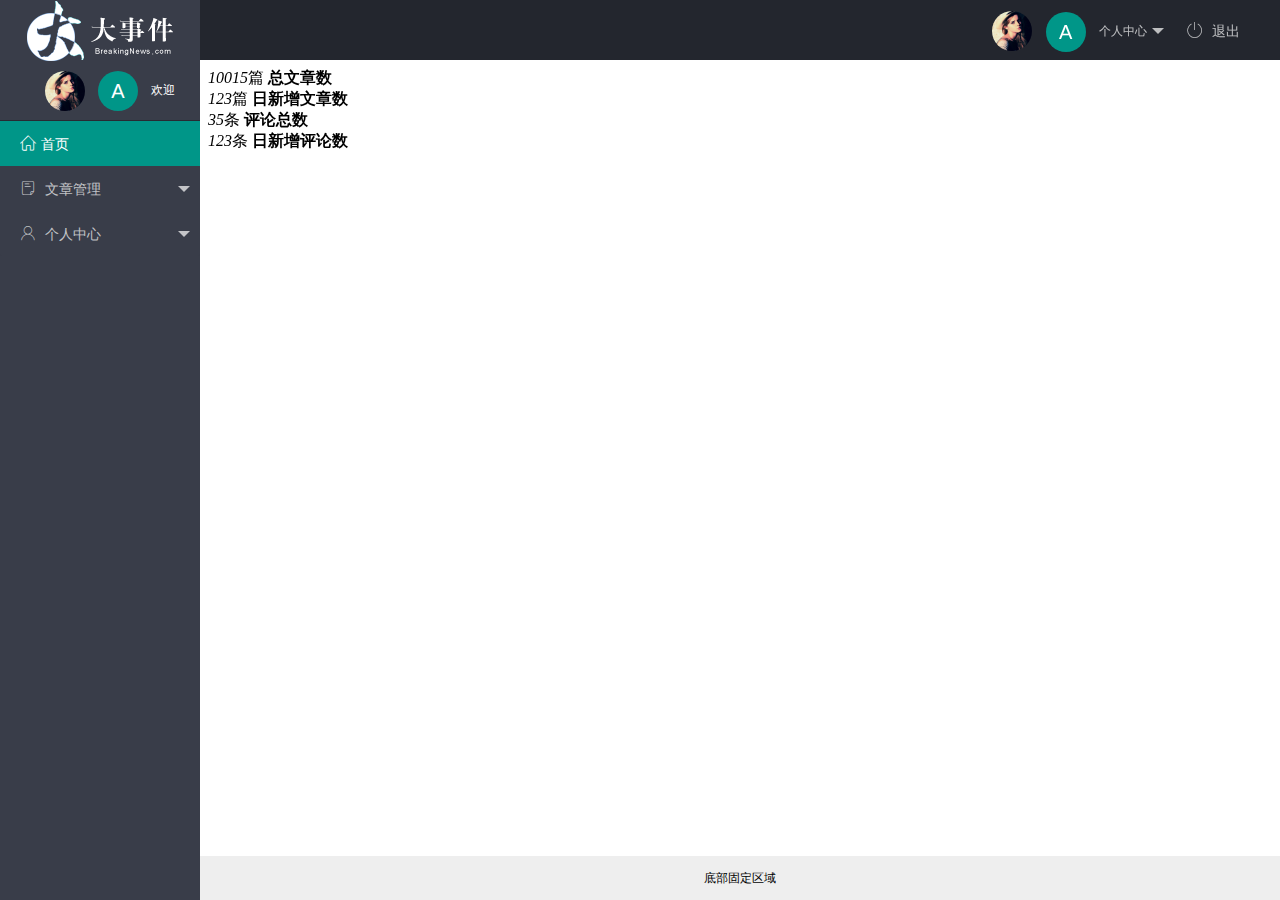
==== commit f9366631: "完成个人中心功能的开发" ====
--- a/index.html
+++ b/index.html
@@ -33,9 +33,9 @@
                         <span class="text-avatar">A</span> 个人中心
                     </a>
                     <dl class="layui-nav-child">
-                        <dd><a href="">基本资料</a></dd>
-                        <dd><a href="">更换头像</a></dd>
-                        <dd><a href="">充值密码</a></dd>
+                        <dd><a href="user/user_info.html" target="fm">基本资料</a></dd>
+                        <dd><a href="user/user_avatar.html" target="fm">更换头像</a></dd>
+                        <dd><a href="user/user_pwd.html" target="fm">重置密码</a></dd>
                     </dl>
                 </li>
                 <li class="layui-nav-item" lay-header-event="menuRight" lay-unselect>
@@ -61,15 +61,15 @@
                         <dl class="layui-nav-child">
                             <dd><a href="javascript:;"><i class="layui-icon layui-icon-template-1"></i>  文章类别</a></dd>
                             <dd><a href="javascript:;"><i class="layui-icon layui-icon-template-1"></i>  文章列表</a></dd>
-                            <dd><a href="javascript:;"><i class="layui-icon layui-icon-template-1"></i>  发布文章</a></dd>
+                            <dd><a href="user/实验版.html" target="fm"><i class="layui-icon layui-icon-template-1"></i>  发布文章</a></dd>
                         </dl>
                     </li>
                     <li class="layui-nav-item">
                         <a href="javascript:;"><span class="iconfont icon-user"></span> 个人中心</a>
                         <dl class="layui-nav-child">
-                            <dd><a href="javascript:;"><i class="layui-icon layui-icon-tabs"></i>基本资料</a></dd>
-                            <dd><a href="javascript:;"><i class="layui-icon layui-icon-tabs"></i>更换头像</a></dd>
-                            <dd><a href="javascript:;"><i class="layui-icon layui-icon-tabs"></i>重置密码</a></dd>
+                            <dd><a href="user/user_info.html" target="fm"><i class="layui-icon layui-icon-tabs"></i>基本资料</a></dd>
+                            <dd><a href="user/user_avatar.html" target="fm"><i class="layui-icon layui-icon-tabs"></i>更换头像</a></dd>
+                            <dd><a href="user/user_pwd.html" target="fm"><i class="layui-icon layui-icon-tabs"></i>重置密码</a></dd>
                         </dl>
                     </li>
                 </ul>
@@ -78,7 +78,7 @@
 
         <div class="layui-body">
             <!-- 内容主体区域 -->
-            <iframe name="fm" src="home/dashboard.html" frameborder="0"></iframe>
+            <iframe name="fm" src="home/dashboard.html" frameborder="0" id="wd"></iframe>
         </div>
 
         <div class="layui-footer">
--- a/assets/css/index.css
+++ b/assets/css/index.css
@@ -49,4 +49,9 @@
     position: relative;
     top: 4px;
     margin-right: 10px;
+}
+
+iframe {
+    width: 100%;
+    /* scrolling: none !important; */
 }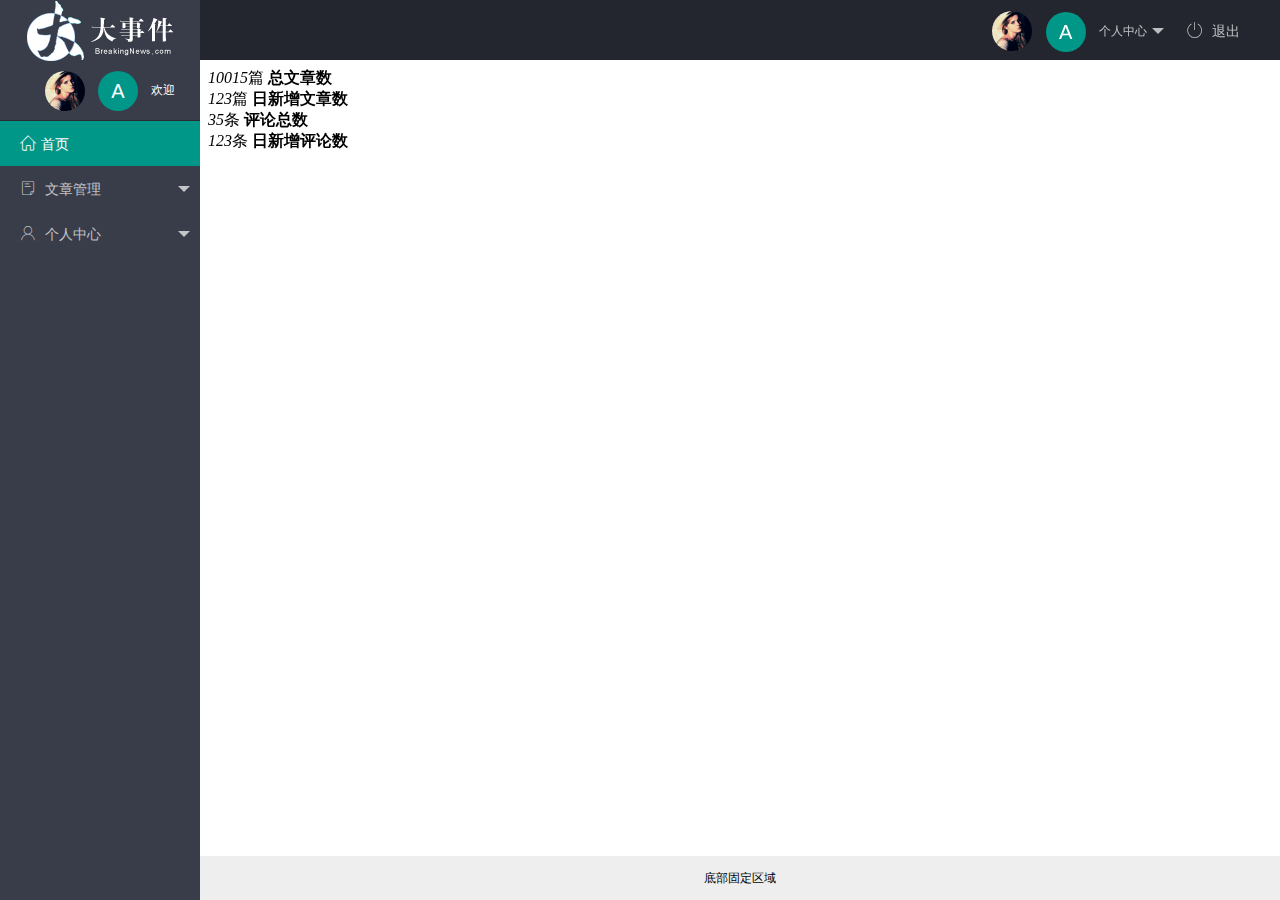
==== commit a1e6d46a: "完成文章管理功能的开发" ====
--- a/index.html
+++ b/index.html
@@ -59,9 +59,9 @@
                     <li class="layui-nav-item">
                         <a href="javascript:;"><span class="iconfont icon-16"></span> 文章管理</a>
                         <dl class="layui-nav-child">
-                            <dd><a href="javascript:;"><i class="layui-icon layui-icon-template-1"></i>  文章类别</a></dd>
-                            <dd><a href="javascript:;"><i class="layui-icon layui-icon-template-1"></i>  文章列表</a></dd>
-                            <dd><a href="user/实验版.html" target="fm"><i class="layui-icon layui-icon-template-1"></i>  发布文章</a></dd>
+                            <dd><a href="article/art_cate.html" target="fm"><i class="layui-icon layui-icon-template-1"></i>  文章类别</a></dd>
+                            <dd><a href="article/art_list.html" target="fm"><i class="layui-icon layui-icon-template-1"></i>  文章列表</a></dd>
+                            <dd><a href="article/art_pub.html" target="fm"><i class="layui-icon layui-icon-template-1"></i>  发布文章</a></dd>
                         </dl>
                     </li>
                     <li class="layui-nav-item">
